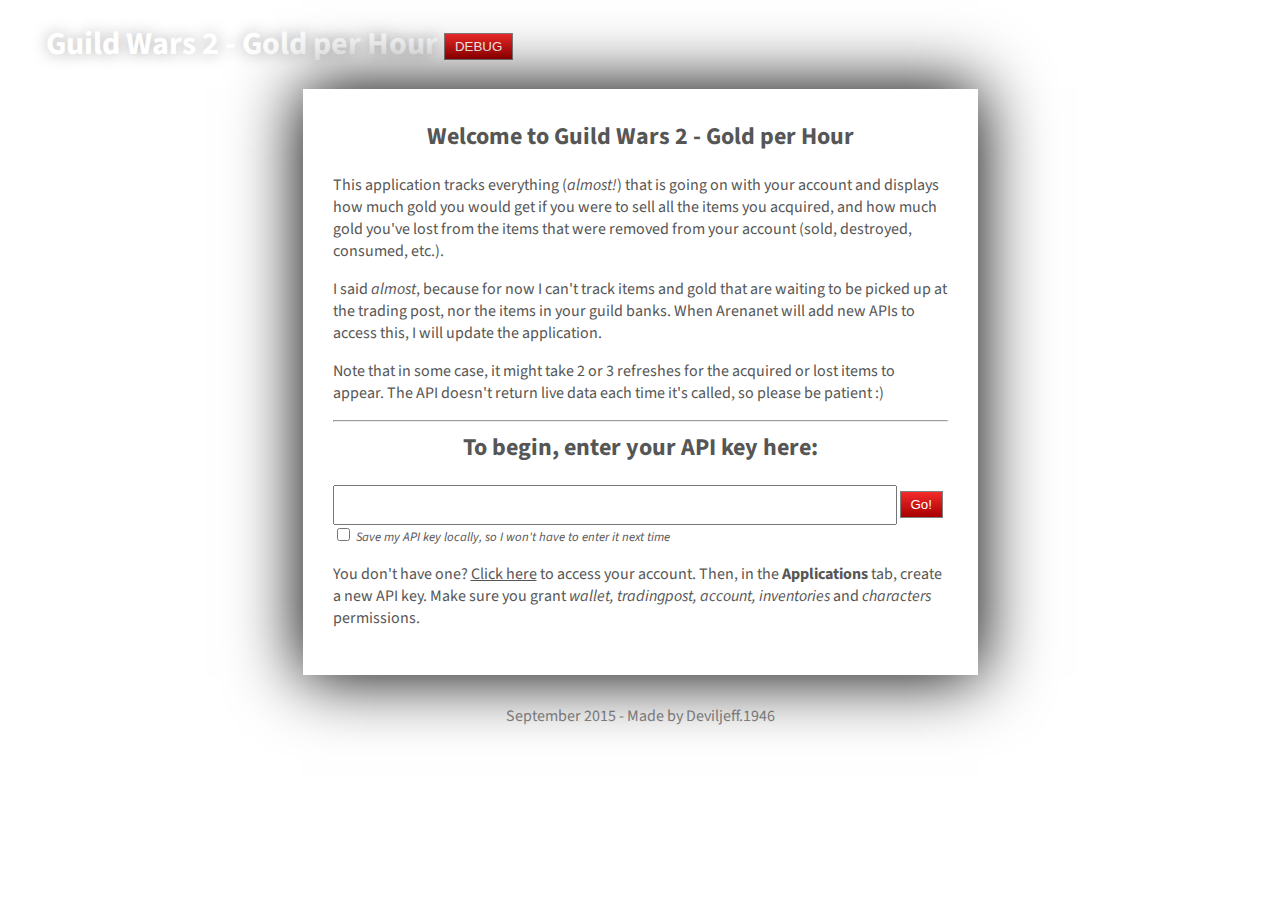
==== index.html @ 3a5a52fe "File cleanup" ====
<!doctype html>
<html class="no-js" lang="">
    <head>
        <meta charset="utf-8">
        <meta http-equiv="x-ua-compatible" content="ie=edge">
        <title>Guild Wars 2 - Gold per Hour</title>
        <meta name="description" content="How much gold you made since you started the application">
        <meta name="viewport" content="width=device-width, initial-scale=1">
        <link rel="shortcut icon" href="favicon.ico">
        <link rel="stylesheet" href="css/normalize.css">
        <link rel="stylesheet" href="css/main.css">
        <link rel="stylesheet" href="css/goldPerHour.css">
        <link rel="stylesheet" href="css/spinner.css">
        <link href='https://fonts.googleapis.com/css?family=Source+Sans+Pro:400,900' rel='stylesheet' type='text/css'>
        <script src="js/vendor/modernizr-2.8.3.min.js"></script>
    </head>
    <body>
        <!--[if lt IE 8]>
            <p class="browserupgrade">You are using an <strong>outdated</strong> browser. Please <a href="http://browsehappy.com/">upgrade your browser</a> to improve your experience.</p>
        <![endif]-->

        <h1>Guild Wars 2 - Gold per Hour <button id="saveCurrentState">DEBUG</button></h1>
        
        <div id="intro">
            <h2>Welcome to Guild Wars 2 - Gold per Hour</h2>
            <p>This application tracks everything (<em>almost!</em>) that is going on with your account and displays how much gold you would get if you were to sell all the items you acquired, and how much gold you've lost from the items that were removed from your account (sold, destroyed, consumed, etc.).</p>
            <p>I said <em>almost</em>, because for now I can't track items and gold that are waiting to be picked up at the trading post, nor the items in your guild banks. When Arenanet will add new APIs to access this, I will update the application.</p>
            <p>Note that in some case, it might take 2 or 3 refreshes for the acquired or lost items to appear. The API doesn't return live data each time it's called, so please be patient :)</p>
            <hr>
            <h2>To begin, enter your API key here:</h2>
            <input type="text" id="apiKey" maxwidth="100" value="">
            <button id="continueIntro">Go!</button>
            <label class="small" for="saveAPIKey"><input type="checkbox" id="saveAPIKey"> Save my API key locally, so I won't have to enter it next time</label>
            
            <p>You don't have one? <a href="https://account.arena.net/login" target="_blank">Click here</a> to access your account. Then, in the <strong>Applications</strong> tab, create a new API key. Make sure you grant <em>wallet, tradingpost, account, inventories</em> and <em>characters</em> permissions.</p>
            <div class="borderTop"></div>
            <div class="borderRight"></div>
            <div class="borderBottom"></div>
            <div class="borderLeft"></div>
        </div>
        
        <div id="menu" style="display:none;">
            <span id="about"><img src="img/about.png" alt="about" title="About">About</span>
            <span class="separator">|</span>
            <span id="settings"><img src="img/settings.png" alt="settings" title="Settings">Settings</span>
            <span class="separator">|</span>
            <span id="countdown"></span>
            <button id="stop">Stop</button>
            <button id="restart">Restart</button>
        </div>
        
        <div id="main">
            <h2>Summary <span id="toggleSummary">(toggle)</span></h2>
            <div id="header">
                <div id="headerLeft">
                    <table id="summary">
                        <tr>
                            <td>Initial gold (<span id="startTime"></span>):</td>
                            <td id="initialGold"></td>
                        </tr>
                        <tr>
                            <td class="bottomBorder">Current gold (<span id="currentTime"></span>):</td>
                            <td id="currentGold" class="price bottomBorder"></td>
                        </tr>
                        <tr>
                            <td>Gold difference: </td>
                            <td id="overallGoldDifference" class="price"></td>
                        </tr>
                        <tr>
                            <td>+ Gains (before fees): </td>
                            <td id="overallGains" class="price"></td>
                        </tr>
                        <tr>
                            <td>- Listing and selling fees (15%): </td>
                            <td id="overallFees" class="price"></td>
                        </tr>
                        <tr>
                            <td class="bottomBorder">- Losses (<em>including</em> fees): </td>
                            <td id="overallLosses" class="price bottomBorder"></td>
                        </tr>
                        <tr>
                            <td class="bottomBorder">Result: </td>
                            <td id="overallResult" class="price bottomBorder"></td>
                        </tr>
                        <tr>
                            <td>Average gold per hour: </td>
                            <td id="overallAverage" class="price"></td>
                        </tr>
                    </table>
                </div>
                <div id="headerRight">
                    <div id="chart"></div>
                </div>
            </div>
            
            <h2>Acquired items <span id="toggleNew">(toggle)</span></h2>
            <div id="newItems">
                <div id="gridNew"></div>
                <div id="spinnerNew" class="spinner">
                    <div class="bounce1"></div>
                    <div class="bounce2"></div>
                    <div class="bounce3"></div>
                </div>
                <p class="none">None so far...</p>
                <div class="results" id="totalNew" style="display: none;"></div>
            </div>
            
            <h2>Lost items <span id="toggleOld">(toggle)</span></h2>
            <div id="oldItems">
                <div id="gridOld"></div>
                <div id="spinnerOld" class="spinner">
                    <div class="bounce1"></div>
                    <div class="bounce2"></div>
                    <div class="bounce3"></div>
                </div>
                <p class="none">None so far...</p>
                <div class="results" id="totalOld" style="display: none;"></div>
            </div>

            <div class="borderTop"></div>
            <div class="borderRight"></div>
            <div class="borderBottom"></div>
            <div class="borderLeft"></div>
        </div>

        <footer>
            September 2015 - Made by Deviljeff.1946
        </footer>

        <div id="aboutPopup">
            <h2>About</h2>
            <p>This application tracks everything (<em>almost!</em>) that is going on with your account and displays how much gold you would get if you were to sell all the items you acquired, and how much gold you've lost from the items that were removed from your account (sold, destroyed, consumed, etc.).</p>
            <p>I said <em>almost</em>, because for now I can't track items and gold that are waiting to be picked up at the trading post, nor the items in your guild banks. When Arenanet will add new APIs to access this, I will update the application.</p>
            <p>Note that in some case, it might take 2 or 3 refreshes for the acquired or lost items to appear. The API doesn't return live data each time it's called, so please be patient :)</p>
            <hr>
            <p>Check out the <strong>Settings</strong> to customize the interface and your preferences. These settings will be saved locally for the next time you use this application!<p>
            <hr>
            <p>I had some free time and I wanted to do something useful for the community. I hope you enjoy it as much as I had doing this project! A special thanks to my friends who helped me test this application. If you find bugs or have any suggestion on how I could improve it, send me an in-game mail at <strong>Deviljeff.1946</strong></p>
        </div>

        <div id="settingsPopup">
            <h2>Settings</h2>
            <label for="toggleDetails"><input type="checkbox" id="toggleDetails"> Show item details</label>
            <hr>
            <strong>Sort by:</strong> <label for="sortByRarity"><input type="radio" value="rarity" name="sortBy" id="sortByRarity"> Rarity</label>
                                      <label for="sortByValue"><input type="radio" value="value" name="sortBy" id="sortByValue"> Descending value</label>
            <hr>
            <strong>For item values, use:</strong> <label for="lowestSeller"><input type="radio" value="lowestSeller" name="valueFrom" id="lowestSeller"> Lowest seller (list items)</label>
                                                   <label for="highestBuyer"><input type="radio" value="highestBuyer" name="valueFrom" id="highestBuyer"> Highest buyer (sell instantly)</label>
            <hr>
            <table id="typesList">
                <thead>
                    <th><input type="checkbox" id="checkAllTypes" checked="checked"></th>
                    <th colspan="7">Show items of these types:</th>
                </thead>
                <tbody>
                    <tr>
                        <td><input type="checkbox" data-type="Armor" id="ArmorItem" class="itemType"></td>
                        <td><label for="ArmorItem">Armor</label></td>
                        <td><input type="checkbox" data-type="Back" id="BackItem" class="itemType"></td>
                        <td><label for="BackItem">Back item</label></td>
                        <td><input type="checkbox" data-type="Bag" id="BagItem" class="itemType"></td>
                        <td><label for="BagItem">Bags</label></td>
                        <td><input type="checkbox" data-type="Consumable" id="ConsumableItem" class="itemType"></td>
                        <td><label for="ConsumableItem">Consumables</label></td>
                    </tr>
                    <tr>
                        <td><input type="checkbox" data-type="Container" id="ContainerItem" class="itemType"></td>
                        <td><label for="ContainerItem">Containers</label></td>
                        <td><input type="checkbox" data-type="CraftingMaterial" id="CraftingMaterialItem" class="itemType"></td>
                        <td><label for="CraftingMaterialItem">Crafting materials</label></td>
                        <td><input type="checkbox" data-type="Gathering" id="GatheringItem" class="itemType"></td>
                        <td><label for="GatheringItem">Gathering tools</label></td>
                        <td><input type="checkbox" data-type="Gizmo" id="GizmoItem" class="itemType"></td>
                        <td><label for="GizmoItem">Gizmos</label></td>
                    </tr>
                    <tr>
                        <td><input type="checkbox" data-type="MiniPet" id="MiniPetItem" class="itemType"></td>
                        <td><label for="MiniPetItem">Miniatures</label></td>
                        <td><input type="checkbox" data-type="Tool" id="ToolItem" class="itemType"></td>
                        <td><label for="ToolItem">Salvage kits</label></td>
                        <td><input type="checkbox" data-type="Trait" id="TraitItem" class="itemType"></td>
                        <td><label for="TraitItem">Trait guides</label></td>
                        <td><input type="checkbox" data-type="Trinket" id="TrinketItem" class="itemType"></td>
                        <td><label for="TrinketItem">Trinkets</label></td>
                    </tr>
                    <tr>
                        <td><input type="checkbox" data-type="Trophy" id="TrophyItem" class="itemType"></td>
                        <td><label for="TrophyItem">Trophies</label></td>
                        <td><input type="checkbox" data-type="UpgradeComponent" id="UpgradeComponentItem" class="itemType"></td>
                        <td><label for="UpgradeComponentItem">Upgrade components</label></td>
                        <td><input type="checkbox" data-type="Weapon" id="WeaponItem" class="itemType"></td>
                        <td><label for="WeaponItem">Weapons</label></td>
                        <td></td>
                        <td></td>
                    </tr>
                </tbody>
            </table>
            <hr>
            <label for="ignoreHidden"><input type="checkbox" id="ignoreHidden"> Ignore the value of discarded item types</label>
        </div>

        <script src="https://ajax.googleapis.com/ajax/libs/jquery/1.11.3/jquery.min.js"></script>
        <script>window.jQuery || document.write('<script src="js/vendor/jquery-1.11.3.min.js"><\/script>')</script>
        <script src="https://code.jquery.com/ui/1.11.4/jquery-ui.min.js"></script>
        <script src="js/vendor/highcharts.js"></script>
        <script src="js/console.js"></script>
        <script src="js/main.js"></script>
    </body>
</html>
---- css/goldPerHour.css ----
/* Basic elements */
a {
    color: #565656;
}

body {
    background-image: url(../img/dark_mosaic.png);
    color: #565656;
    font-family: 'Source Sans Pro', sans-serif;
}

button {
    background: linear-gradient(#F52B2B, #A70000);
    border: 1px solid gray;
    color: white;
    padding: 5px 10px;
    vertical-align: middle;
}

button:hover {
    background: linear-gradient(#FF7E7E, #E80404);
}

footer {
    color: #8A8A8A;
    margin-top: 30px;
    text-align: center;
}

h1 {
    color: white;
    margin-left: 3%;
    text-shadow: 0px 0px 15px #A9A9A9
}

h2 {
    margin-top: 0px;
    text-align: center;
}

h3 {
    margin: 0px;
    text-align: center;
}

/* Borders */
.borderTop {
    background-image: url(../img/border-top.png);
    position: absolute;

    left: 0;
    top: -15px;

    height: 15px;
    width: 100%;
}

.borderRight {
    background-image: url(../img/border-right.png);
    position: absolute;

    right: -18px;
    top: 0;

    height: 100%;
    width: 19px;
}

.borderBottom {
    background-image: url(../img/border-bottom.png);
    position: absolute;

    bottom: -10px;
    left: 0;

    height: 14px;
    width: 100%;
}

.borderLeft {
    background-image: url(../img/border-left.png);
    position: absolute;

    left: -20px;
    top: 0;

    width: 20px;
    height: 100%;
}

/* Intro page */
#intro {
    background: url(../img/grey.png);
    box-shadow: 0px 0px 65px 2px #000000;
    box-sizing: border-box;
    margin: auto;
    padding: 30px;
    position: relative;
    width: 675px;
}

#apiKey {
    font-family: courrier;
    font-size: 14px;
    padding: 10px 5px;
    text-align: center;
    vertical-align: middle;
    width: 550px;
}


/* Main page */
#main {
    background: url(../img/grey.png);
    box-sizing: border-box;
    display: none;
    margin: auto;
    padding: 30px;
    position: relative;
    transition: box-shadow 1s ease-in-out;
    width: 94%;
}

#summary {
    font-size: 1.2em;
    font-weight: bold;
    margin: 15px auto;
    text-align: right;
    transition: color 0.3s linear;
}

#header {
    display: flex;
    flex-wrap: wrap;
    border-bottom: 1px solid #C1C1C1;
    border-top: 1px solid #C1C1C1;
    padding-bottom: 10px;
    padding-top: 10px;
    margin-bottom: 10px;
    margin-top: 10px;
}

#headerLeft, #headerRight {
    display: inline-block;
    flex-grow: 1;
}

.price {
    width: 175px;
}

.bottomBorder {
    border-bottom: 1px solid gray;
}

.positive {
    color: #13A013;
}

.overlayPositive {
    box-shadow: 0px 0px 65px 2px #13A013;
}

.negative {
    color: #D20000;
}

.overlayNegative {
    box-shadow: 0px 0px 65px 2px #D60303;
}

.highcharts-container {
    border: 1px solid gray;
    box-shadow: 0px 0px 10px gray;
    margin: auto;
}

#toggleSummary, #toggleNew, #toggleOld {
    color: #636363;
    font-size: 0.6em;
}

.small {
    font-size: 0.8em;
    font-style: italic;
}

#newItems, #oldItems {
    background-image: url(../img/squairy_light.png);
    border: 1px solid gray;
    box-shadow: 0px 0px 10px -2px black;
    margin-bottom: 1em;
    padding: 15px;
    text-align: center;
}

#gridNew, #gridOld {
    text-align: center;
}

.none {
    text-align: center;
    font-size: 1.2em;
}

.results {
    text-align: right;
    font-weight: bold;
}

#spinnerNew, #spinnerOld {
    display: none;
}


/* Menu */
#menu {
    color: white;
    display: inline-block;
    float: right;
    margin-bottom: 7px;
    margin-right: 3%;
    margin-top: -60px;
    position: relative;
}

#menu button {
    display: inline-block;
    vertical-align: top;
}

#menu #restart {
    display: none;
}

#about, #settings, #toggleNew, #toggleOld, #toggleSummary {
    cursor: pointer;
    text-decoration: underline;
}

.separator {
    margin: 0px 10px;
}

#countdown {
    font-size: 1.5em;
    margin-right: 10px;
}

/* "About" popup */
#aboutPopup {
    background-color: white;
    border: 1px solid black;
    box-shadow: 0px 0px 20px #6F6F6F;
    color: #565656;
    display: none;
    padding: 10px;
    position: absolute;
    width: 700px;
    z-index: 2;
}

/* "Settings" popup */
#settingsPopup {
    background-color: white;
    border: 1px solid black;
    box-shadow: 0px 0px 20px #6F6F6F;
    color: #565656;
    display: none;
    padding: 10px;
    position: absolute;
    width: 700px;
    z-index: 2;
}

#settingsPopup h2 {
    margin-bottom: 0;
}

#settingsPopup hr {
    margin: 0.5em 0;
}

#typesList {
    margin: auto;
    width: 100%;
}

#typesList td, #typesList th {
    border: 1px solid gray;
    padding: 3px 5px;
}

#typesList tbody tr {
    transition: background-color 0.3s linear;
}

#typesList th {
    background: linear-gradient(#F52B2B, #A70000);
    color: white;
}

#typesList {
    background-color: white;
    margin-bottom: 1em;
}

/* Items */
.item {
    display: inline-block;
    line-height: 1em;
    margin: 3px;
    vertical-align: top;
}

.itemName {
    overflow: hidden;
    white-space: nowrap;
}

.item table {
    font-size: 0.7em;
    font-weight: bold;
    width: 100%;
}

.description {
    box-sizing: border-box;
    height: 64px;
    padding: 5px;
    text-align: center;
    width: 205px;
}

.icon {
    background-size: 64px;
    display: inline-block;
    height: 64px;
    position: relative;
    vertical-align: middle;
    width: 64px;
}

.icon::after {
    content: '';
    display: block;
    height: 100%;
    width: 100%;
}

.icon .count {
    color: #FFFFCB;
    position: absolute;
    right: 3px;
    text-shadow: -1px -1px 0 #000, 1px -1px 0 #000, -1px 1px 0 #000, 1px 1px 0 #000;
    top: 1px;
}

.itemValue {
    font-family: courrier;
    text-align: right;
}

/* Item rarities */
.Junk {
    background-color: #CECECE;
    border: 3px solid #6F6F6F;
    box-shadow: 0px 0px 10px #6F6F6F;
}

.Junk .icon::after {
    background-color: rgba(111, 111, 111, 0.15);
}

.Basic {
    background-color: #FFF;
    border: 3px solid #FFF;
    box-shadow: 0px 0px 10px #FFF;
}

.Basic .icon::after {
    background-color: rgba(255, 255, 255, 0.15);
}

.Fine {
    background-color: #A4D6FF;
    border: 3px solid #62A4DA;
    box-shadow: 0px 0px 10px #62A4DA;
}

.Fine .icon::after {
    background-color: rgba(98, 164, 218, 0.15);
}

.Masterwork {
    background-color: #8CD280;
    border: 3px solid #1a9306;
    box-shadow: 0px 0px 10px #1a9306;
}

.Masterwork .icon::after {
    background-color: rgba(26, 147, 6, 0.15);
}

.Rare {
    background-color: #FFF1B2;
    border: 3px solid #fcd00b;
    box-shadow: 0px 0px 10px #fcd00b;
}

.Rare .icon::after {
    background-color: rgba(252, 208, 11, 0.15);
}

.Exotic {
    background-color: #FFCA6D;
    border: 3px solid #ffa405;
    box-shadow: 0px 0px 10px #ffa405;
}

.Exotic .icon::after {
    background-color: rgba(255, 164, 5, 0.15);
}

.Ascended {
    background-color: #FFB3D3;
    border: 3px solid #fb3e8d;
    box-shadow: 0px 0px 10px #fb3e8d;
}

.Ascended .icon::after {
    background-color: rgba(251, 62, 141, 0.15);
}

.Legendary {
    background-color: #B987FF;
    border: 3px solid #4C139D;
    box-shadow: 0px 0px 10px #4C139D;
}

.Legendary .icon::after {
    background-color: rgba(76, 19, 157, 0.15);
}


/* to delete? */
#main p {
    margin: 0px;
}
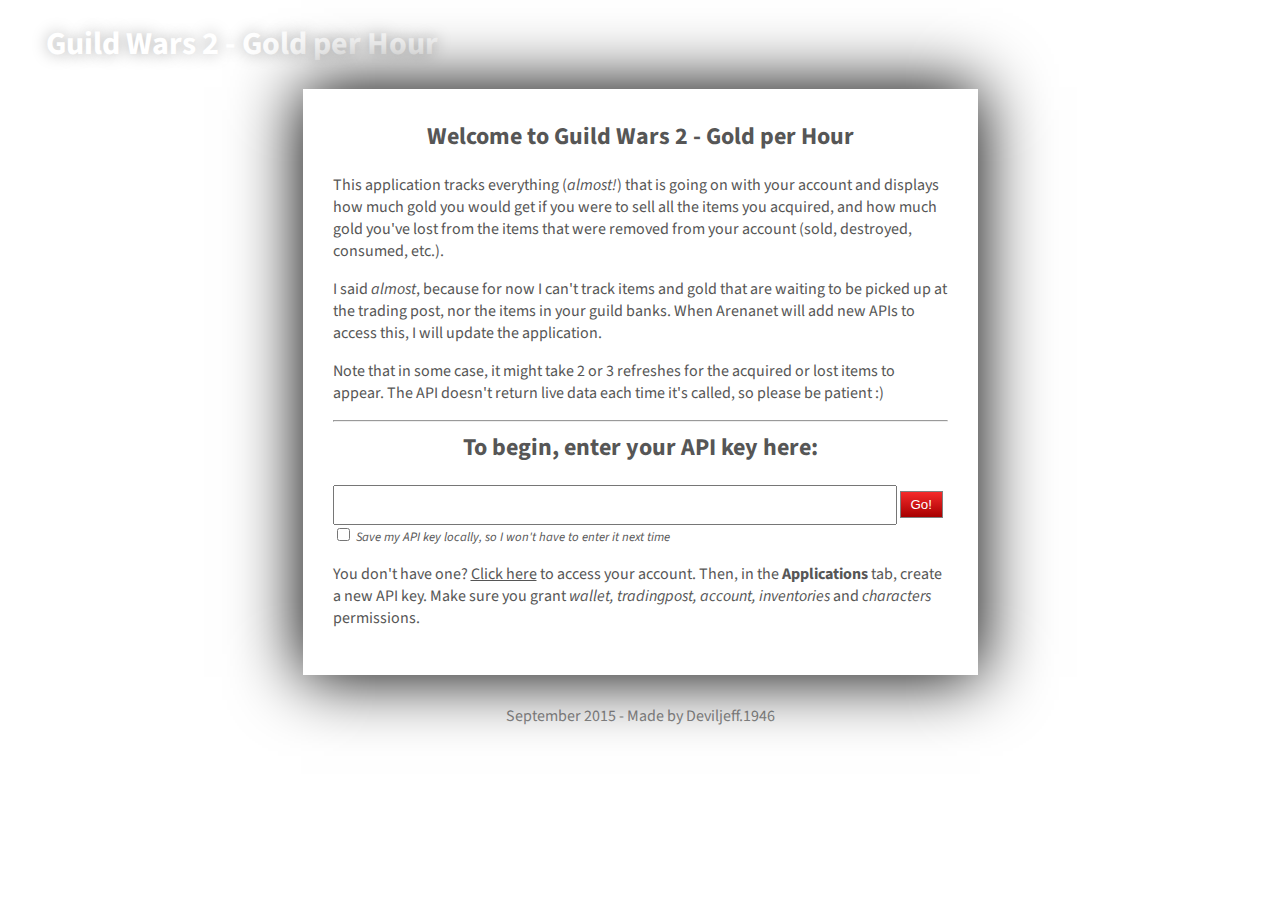
==== commit e010b279: "Finally! should work now" ====
--- a/index.html
+++ b/index.html
@@ -19,8 +19,8 @@
             <p class="browserupgrade">You are using an <strong>outdated</strong> browser. Please <a href="http://browsehappy.com/">upgrade your browser</a> to improve your experience.</p>
         <![endif]-->
 
-        <h1>Guild Wars 2 - Gold per Hour <button id="saveCurrentState">DEBUG</button></h1>
-        
+        <h1>Guild Wars 2 - Gold per Hour</h1>
+
         <div id="intro">
             <h2>Welcome to Guild Wars 2 - Gold per Hour</h2>
             <p>This application tracks everything (<em>almost!</em>) that is going on with your account and displays how much gold you would get if you were to sell all the items you acquired, and how much gold you've lost from the items that were removed from your account (sold, destroyed, consumed, etc.).</p>
@@ -67,7 +67,7 @@
                             <td id="overallGoldDifference" class="price"></td>
                         </tr>
                         <tr>
-                            <td>+ Gains (before fees): </td>
+                            <td>+ Gains from acquired items (before fees): </td>
                             <td id="overallGains" class="price"></td>
                         </tr>
                         <tr>
@@ -75,7 +75,7 @@
                             <td id="overallFees" class="price"></td>
                         </tr>
                         <tr>
-                            <td class="bottomBorder">- Losses (<em>including</em> fees): </td>
+                            <td class="bottomBorder">- Losses from lost items (<em>including</em> fees): </td>
                             <td id="overallLosses" class="price bottomBorder"></td>
                         </tr>
                         <tr>
@@ -125,6 +125,7 @@
 
         <footer>
             September 2015 - Made by Deviljeff.1946
+            <!--<br><button id="saveCurrentState">Debug</button>-->
         </footer>
 
         <div id="aboutPopup">
@@ -141,9 +142,10 @@
         <div id="settingsPopup">
             <h2>Settings</h2>
             <label for="toggleDetails"><input type="checkbox" id="toggleDetails"> Show item details</label>
-            <hr>
-            <strong>Sort by:</strong> <label for="sortByRarity"><input type="radio" value="rarity" name="sortBy" id="sortByRarity"> Rarity</label>
-                                      <label for="sortByValue"><input type="radio" value="value" name="sortBy" id="sortByValue"> Descending value</label>
+            <label for="toggleSound"><input type="checkbox" id="toggleSound"> Play a sound effect when refreshing</label>
+            <hr>
+            <strong>Sort items by:</strong> <label for="sortByRarity"><input type="radio" value="rarity" name="sortBy" id="sortByRarity"> Rarity</label>
+                                            <label for="sortByValue"><input type="radio" value="value" name="sortBy" id="sortByValue"> Descending value</label>
             <hr>
             <strong>For item values, use:</strong> <label for="lowestSeller"><input type="radio" value="lowestSeller" name="valueFrom" id="lowestSeller"> Lowest seller (list items)</label>
                                                    <label for="highestBuyer"><input type="radio" value="highestBuyer" name="valueFrom" id="highestBuyer"> Highest buyer (sell instantly)</label>
@@ -203,7 +205,7 @@
         <script src="https://ajax.googleapis.com/ajax/libs/jquery/1.11.3/jquery.min.js"></script>
         <script>window.jQuery || document.write('<script src="js/vendor/jquery-1.11.3.min.js"><\/script>')</script>
         <script src="https://code.jquery.com/ui/1.11.4/jquery-ui.min.js"></script>
-        <script src="js/vendor/highcharts.js"></script>
+        <script src="js/vendor/highstock.js"></script>
         <script src="js/console.js"></script>
         <script src="js/main.js"></script>
     </body>
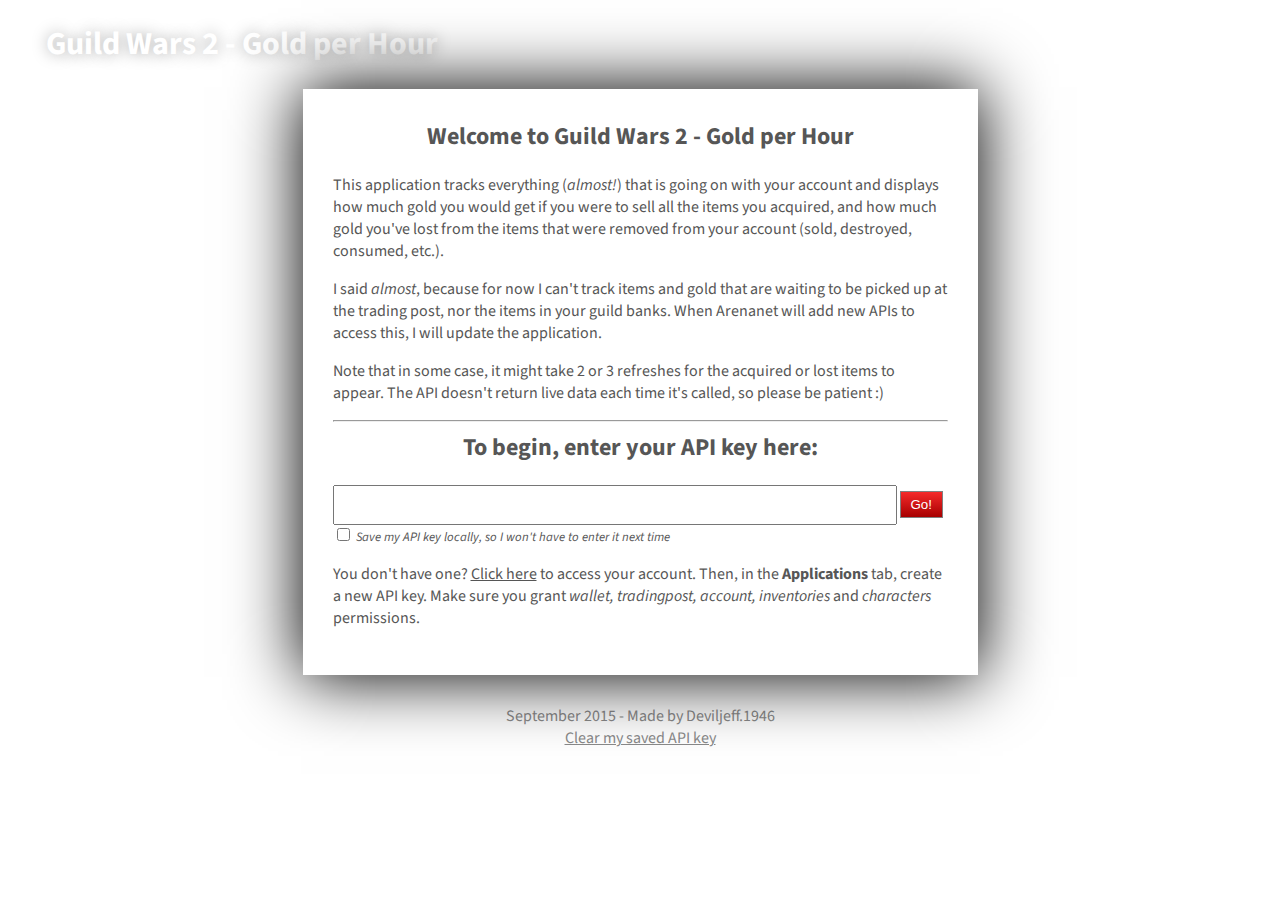
==== commit 8cd17857: "Restore defaults settings and clear API key" ====
--- a/index.html
+++ b/index.html
@@ -125,6 +125,7 @@
 
         <footer>
             September 2015 - Made by Deviljeff.1946
+            <span id="clearAPIKey">Clear my saved API key</span>
             <!--<br><button id="saveCurrentState">Debug</button>-->
         </footer>
 
@@ -141,65 +142,84 @@
 
         <div id="settingsPopup">
             <h2>Settings</h2>
-            <label for="toggleDetails"><input type="checkbox" id="toggleDetails"> Show item details</label>
-            <label for="toggleSound"><input type="checkbox" id="toggleSound"> Play a sound effect when refreshing</label>
-            <hr>
-            <strong>Sort items by:</strong> <label for="sortByRarity"><input type="radio" value="rarity" name="sortBy" id="sortByRarity"> Rarity</label>
-                                            <label for="sortByValue"><input type="radio" value="value" name="sortBy" id="sortByValue"> Descending value</label>
-            <hr>
-            <strong>For item values, use:</strong> <label for="lowestSeller"><input type="radio" value="lowestSeller" name="valueFrom" id="lowestSeller"> Lowest seller (list items)</label>
-                                                   <label for="highestBuyer"><input type="radio" value="highestBuyer" name="valueFrom" id="highestBuyer"> Highest buyer (sell instantly)</label>
-            <hr>
-            <table id="typesList">
-                <thead>
-                    <th><input type="checkbox" id="checkAllTypes" checked="checked"></th>
-                    <th colspan="7">Show items of these types:</th>
-                </thead>
-                <tbody>
-                    <tr>
-                        <td><input type="checkbox" data-type="Armor" id="ArmorItem" class="itemType"></td>
-                        <td><label for="ArmorItem">Armor</label></td>
-                        <td><input type="checkbox" data-type="Back" id="BackItem" class="itemType"></td>
-                        <td><label for="BackItem">Back item</label></td>
-                        <td><input type="checkbox" data-type="Bag" id="BagItem" class="itemType"></td>
-                        <td><label for="BagItem">Bags</label></td>
-                        <td><input type="checkbox" data-type="Consumable" id="ConsumableItem" class="itemType"></td>
-                        <td><label for="ConsumableItem">Consumables</label></td>
-                    </tr>
-                    <tr>
-                        <td><input type="checkbox" data-type="Container" id="ContainerItem" class="itemType"></td>
-                        <td><label for="ContainerItem">Containers</label></td>
-                        <td><input type="checkbox" data-type="CraftingMaterial" id="CraftingMaterialItem" class="itemType"></td>
-                        <td><label for="CraftingMaterialItem">Crafting materials</label></td>
-                        <td><input type="checkbox" data-type="Gathering" id="GatheringItem" class="itemType"></td>
-                        <td><label for="GatheringItem">Gathering tools</label></td>
-                        <td><input type="checkbox" data-type="Gizmo" id="GizmoItem" class="itemType"></td>
-                        <td><label for="GizmoItem">Gizmos</label></td>
-                    </tr>
-                    <tr>
-                        <td><input type="checkbox" data-type="MiniPet" id="MiniPetItem" class="itemType"></td>
-                        <td><label for="MiniPetItem">Miniatures</label></td>
-                        <td><input type="checkbox" data-type="Tool" id="ToolItem" class="itemType"></td>
-                        <td><label for="ToolItem">Salvage kits</label></td>
-                        <td><input type="checkbox" data-type="Trait" id="TraitItem" class="itemType"></td>
-                        <td><label for="TraitItem">Trait guides</label></td>
-                        <td><input type="checkbox" data-type="Trinket" id="TrinketItem" class="itemType"></td>
-                        <td><label for="TrinketItem">Trinkets</label></td>
-                    </tr>
-                    <tr>
-                        <td><input type="checkbox" data-type="Trophy" id="TrophyItem" class="itemType"></td>
-                        <td><label for="TrophyItem">Trophies</label></td>
-                        <td><input type="checkbox" data-type="UpgradeComponent" id="UpgradeComponentItem" class="itemType"></td>
-                        <td><label for="UpgradeComponentItem">Upgrade components</label></td>
-                        <td><input type="checkbox" data-type="Weapon" id="WeaponItem" class="itemType"></td>
-                        <td><label for="WeaponItem">Weapons</label></td>
-                        <td></td>
-                        <td></td>
-                    </tr>
-                </tbody>
+            <table>
+            <tr class="twoCols">
+                <td><label for="toggleDetails"><input type="checkbox" id="toggleDetails"> Show item details</label></td>
+                <td><label for="toggleSound"><input type="checkbox" id="toggleSound"> Play a sound effect when refreshing</label></td>
+            </tr>
+            <tr class="twoCols">
+                <td>
+                    <h3>Sort items by:</h3> 
+                    <label for="sortByRarity"><input type="radio" value="rarity" name="sortBy" id="sortByRarity"> Rarity</label><br>
+                    <label for="sortByValue"><input type="radio" value="value" name="sortBy" id="sortByValue"> Descending value</label>
+                </td>
+                <td>
+                    <h3>For item values, use:</h3>
+                    <label for="lowestSeller"><input type="radio" value="lowestSeller" name="valueFrom" id="lowestSeller"> Lowest seller (list items)</label><br>
+                    <label for="highestBuyer"><input type="radio" value="highestBuyer" name="valueFrom" id="highestBuyer"> Highest buyer (sell instantly)</label>
+                </td>
+            </tr>
+            <tr>
+                <td colspan="2">
+                    <table id="typesList">
+                    <thead>
+                        <th><input type="checkbox" id="checkAllTypes" checked="checked"></th>
+                        <th colspan="7">Show items of these types:</th>
+                    </thead>
+                    <tbody>
+                        <tr>
+                            <td><input type="checkbox" data-type="Armor" id="ArmorItem" class="itemType"></td>
+                            <td><label for="ArmorItem">Armor</label></td>
+                            <td><input type="checkbox" data-type="Back" id="BackItem" class="itemType"></td>
+                            <td><label for="BackItem">Back item</label></td>
+                            <td><input type="checkbox" data-type="Bag" id="BagItem" class="itemType"></td>
+                            <td><label for="BagItem">Bags</label></td>
+                            <td><input type="checkbox" data-type="Consumable" id="ConsumableItem" class="itemType"></td>
+                            <td><label for="ConsumableItem">Consumables</label></td>
+                        </tr>
+                        <tr>
+                            <td><input type="checkbox" data-type="Container" id="ContainerItem" class="itemType"></td>
+                            <td><label for="ContainerItem">Containers</label></td>
+                            <td><input type="checkbox" data-type="CraftingMaterial" id="CraftingMaterialItem" class="itemType"></td>
+                            <td><label for="CraftingMaterialItem">Crafting materials</label></td>
+                            <td><input type="checkbox" data-type="Gathering" id="GatheringItem" class="itemType"></td>
+                            <td><label for="GatheringItem">Gathering tools</label></td>
+                            <td><input type="checkbox" data-type="Gizmo" id="GizmoItem" class="itemType"></td>
+                            <td><label for="GizmoItem">Gizmos</label></td>
+                        </tr>
+                        <tr>
+                            <td><input type="checkbox" data-type="MiniPet" id="MiniPetItem" class="itemType"></td>
+                            <td><label for="MiniPetItem">Miniatures</label></td>
+                            <td><input type="checkbox" data-type="Tool" id="ToolItem" class="itemType"></td>
+                            <td><label for="ToolItem">Salvage kits</label></td>
+                            <td><input type="checkbox" data-type="Trait" id="TraitItem" class="itemType"></td>
+                            <td><label for="TraitItem">Trait guides</label></td>
+                            <td><input type="checkbox" data-type="Trinket" id="TrinketItem" class="itemType"></td>
+                            <td><label for="TrinketItem">Trinkets</label></td>
+                        </tr>
+                        <tr>
+                            <td><input type="checkbox" data-type="Trophy" id="TrophyItem" class="itemType"></td>
+                            <td><label for="TrophyItem">Trophies</label></td>
+                            <td><input type="checkbox" data-type="UpgradeComponent" id="UpgradeComponentItem" class="itemType"></td>
+                            <td><label for="UpgradeComponentItem">Upgrade components</label></td>
+                            <td><input type="checkbox" data-type="Weapon" id="WeaponItem" class="itemType"></td>
+                            <td><label for="WeaponItem">Weapons</label></td>
+                            <td></td>
+                            <td></td>
+                        </tr>
+                    </tbody>
+                </table>
+                </td>
+            </tr>
+            <tr>
+                <td colspan="2">
+                    <label for="ignoreHidden"><input type="checkbox" id="ignoreHidden"> Ignore the value of discarded item types</label>
+                </td>
+            </tr>
             </table>
-            <hr>
-            <label for="ignoreHidden"><input type="checkbox" id="ignoreHidden"> Ignore the value of discarded item types</label>
+            
+            <hr>
+            <button id="restoreDefaults">Restore defaults</button>
         </div>
 
         <script src="https://ajax.googleapis.com/ajax/libs/jquery/1.11.3/jquery.min.js"></script>
--- a/css/goldPerHour.css
+++ b/css/goldPerHour.css
@@ -30,7 +30,7 @@
 h1 {
     color: white;
     margin-left: 3%;
-    text-shadow: 0px 0px 15px #A9A9A9
+    text-shadow: 0px 0px 15px #A9A9A9;
 }
 
 h2 {
@@ -40,7 +40,10 @@
 
 h3 {
     margin: 0px;
-    text-align: center;
+}
+
+label {
+    margin-right: 10px;
 }
 
 /* Borders */
@@ -110,6 +113,27 @@
 
 
 /* Main page */
+.goldIcon, .silverIcon, .copperIcon {
+    height: 15px;
+    width: 15px;
+    background-repeat: no-repeat;
+    display: inline-block;
+    vertical-align: middle;
+    margin-top: 1px;
+}
+
+.goldIcon {
+    background-image: url(../img/Gold_coin.png);
+}
+
+.silverIcon {
+    background-image: url(../img/Silver_coin.png);
+}
+
+.copperIcon {
+    background-image: url(../img/Copper_coin.png);
+}
+
 #main {
     background: url(../img/grey.png);
     box-sizing: border-box;
@@ -273,12 +297,20 @@
     z-index: 2;
 }
 
-#settingsPopup h2 {
-    margin-bottom: 0;
+#settingsPopup table {
+    width: 100%;
+}
+
+#settingsPopup label {
+    cursor: pointer;
 }
 
 #settingsPopup hr {
     margin: 0.5em 0;
+}
+
+.twoCols td {
+    width: 50%;
 }
 
 #typesList {
@@ -302,7 +334,12 @@
 
 #typesList {
     background-color: white;
-    margin-bottom: 1em;
+    margin: 8px 0;
+}
+
+#restoreDefaults {
+    display: block;
+    margin: auto;
 }
 
 /* Items */
@@ -442,6 +479,12 @@
     background-color: rgba(76, 19, 157, 0.15);
 }
 
+/* footer */
+#clearAPIKey {
+    display: block;
+    text-decoration: underline;
+    cursor: pointer;
+}
 
 /* to delete? */
 #main p {
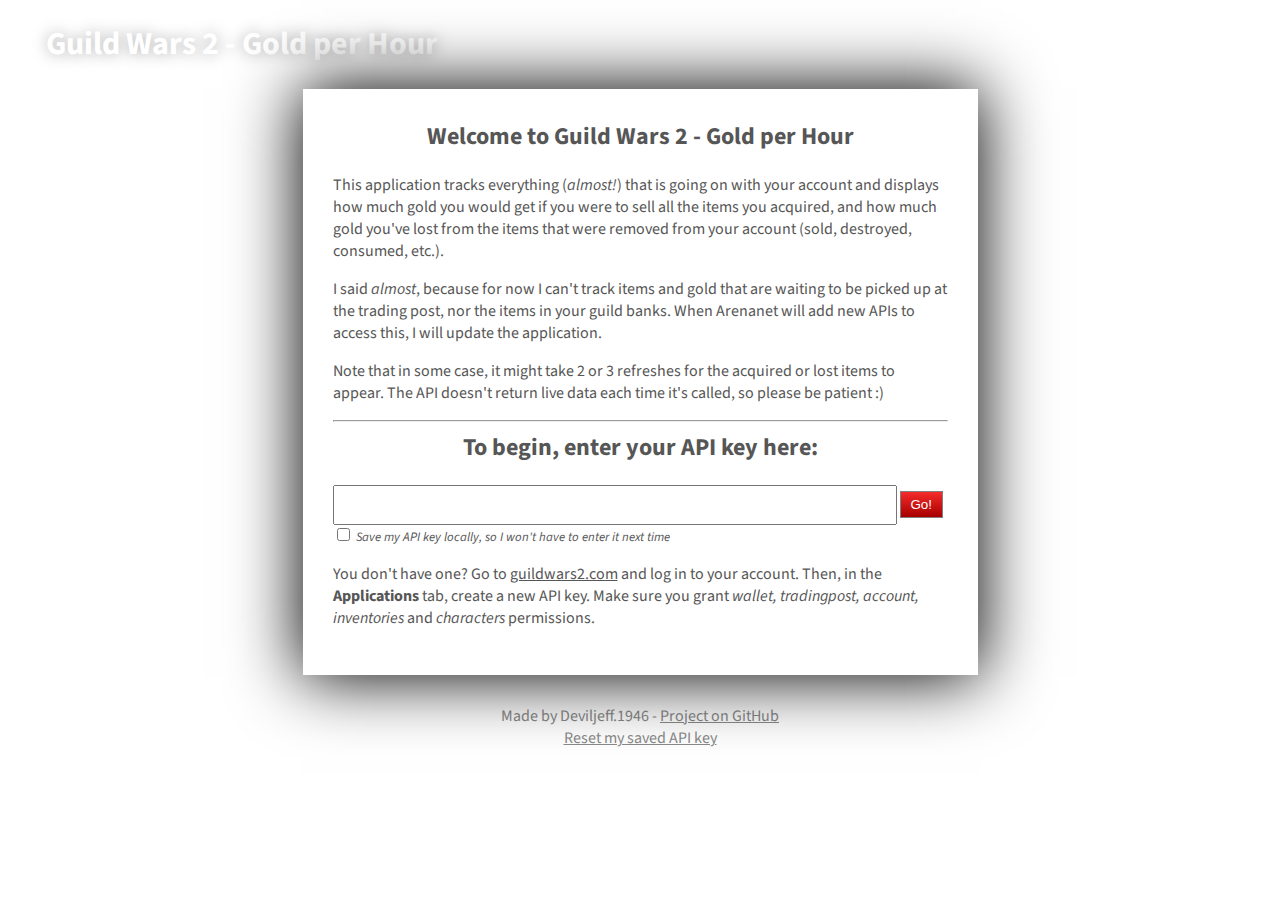
==== commit 3503d48e: "Changed the link to your account" ====
--- a/index.html
+++ b/index.html
@@ -30,9 +30,10 @@
             <h2>To begin, enter your API key here:</h2>
             <input type="text" id="apiKey" maxwidth="100" value="">
             <button id="continueIntro">Go!</button>
+            <br>
             <label class="small" for="saveAPIKey"><input type="checkbox" id="saveAPIKey"> Save my API key locally, so I won't have to enter it next time</label>
             
-            <p>You don't have one? <a href="https://account.arena.net/login" target="_blank">Click here</a> to access your account. Then, in the <strong>Applications</strong> tab, create a new API key. Make sure you grant <em>wallet, tradingpost, account, inventories</em> and <em>characters</em> permissions.</p>
+            <p>You don't have one? Go to <a href="https://www.guildwars2.com/" target="_blank">guildwars2.com</a> and log in to your account. Then, in the <strong>Applications</strong> tab, create a new API key. Make sure you grant <em>wallet, tradingpost, account, inventories</em> and <em>characters</em> permissions.</p>
             <div class="borderTop"></div>
             <div class="borderRight"></div>
             <div class="borderBottom"></div>
@@ -123,11 +124,16 @@
             <div class="borderLeft"></div>
         </div>
 
+        <div id="error"></div>
+
         <footer>
-            September 2015 - Made by Deviljeff.1946
-            <span id="clearAPIKey">Clear my saved API key</span>
+            Made by Deviljeff.1946 - <a href="https://github.com/jfnaud/Guild-Wars-2-Gold-per-hour" target="_blank" title="Project on GitHub">Project on GitHub</a>
+            <br>
+            <span class="clearAPIKey">Reset my saved API key</span>
             <!--<br><button id="saveCurrentState">Debug</button>-->
         </footer>
+
+        <div id="popupOverlay"></div>
 
         <div id="aboutPopup">
             <h2>About</h2>
@@ -137,7 +143,7 @@
             <hr>
             <p>Check out the <strong>Settings</strong> to customize the interface and your preferences. These settings will be saved locally for the next time you use this application!<p>
             <hr>
-            <p>I had some free time and I wanted to do something useful for the community. I hope you enjoy it as much as I had doing this project! A special thanks to my friends who helped me test this application. If you find bugs or have any suggestion on how I could improve it, send me an in-game mail at <strong>Deviljeff.1946</strong></p>
+            <p>I had some free time and I wanted to do something useful for the community. I hope you enjoy it as much as I had doing this project! A special thanks to my friends who helped me test this application. If you find bugs or have any suggestion on how I could improve it, send me an in-game mail at <strong>Deviljeff.1946</strong> or a private message on <a href="https://www.reddit.com/message/compose/?to=Deviljeff" target="_blank" title="Send a private message on reddit">Reddit</a>.</p>
         </div>
 
         <div id="settingsPopup">
@@ -174,22 +180,24 @@
                             <td><label for="BackItem">Back item</label></td>
                             <td><input type="checkbox" data-type="Bag" id="BagItem" class="itemType"></td>
                             <td><label for="BagItem">Bags</label></td>
+                        </tr>
+                        <tr>
                             <td><input type="checkbox" data-type="Consumable" id="ConsumableItem" class="itemType"></td>
                             <td><label for="ConsumableItem">Consumables</label></td>
-                        </tr>
-                        <tr>
                             <td><input type="checkbox" data-type="Container" id="ContainerItem" class="itemType"></td>
                             <td><label for="ContainerItem">Containers</label></td>
                             <td><input type="checkbox" data-type="CraftingMaterial" id="CraftingMaterialItem" class="itemType"></td>
                             <td><label for="CraftingMaterialItem">Crafting materials</label></td>
+                        </tr>
+                        <tr>
                             <td><input type="checkbox" data-type="Gathering" id="GatheringItem" class="itemType"></td>
                             <td><label for="GatheringItem">Gathering tools</label></td>
                             <td><input type="checkbox" data-type="Gizmo" id="GizmoItem" class="itemType"></td>
                             <td><label for="GizmoItem">Gizmos</label></td>
-                        </tr>
-                        <tr>
                             <td><input type="checkbox" data-type="MiniPet" id="MiniPetItem" class="itemType"></td>
                             <td><label for="MiniPetItem">Miniatures</label></td>
+                        </tr>
+                        <tr>
                             <td><input type="checkbox" data-type="Tool" id="ToolItem" class="itemType"></td>
                             <td><label for="ToolItem">Salvage kits</label></td>
                             <td><input type="checkbox" data-type="Trait" id="TraitItem" class="itemType"></td>
@@ -204,8 +212,6 @@
                             <td><label for="UpgradeComponentItem">Upgrade components</label></td>
                             <td><input type="checkbox" data-type="Weapon" id="WeaponItem" class="itemType"></td>
                             <td><label for="WeaponItem">Weapons</label></td>
-                            <td></td>
-                            <td></td>
                         </tr>
                     </tbody>
                 </table>
@@ -213,13 +219,16 @@
             </tr>
             <tr>
                 <td colspan="2">
-                    <label for="ignoreHidden"><input type="checkbox" id="ignoreHidden"> Ignore the value of discarded item types</label>
+                    <label for="ignoreHidden"><input type="checkbox" id="ignoreHidden"> Ignore the value of hidden items</label>
                 </td>
             </tr>
             </table>
             
             <hr>
-            <button id="restoreDefaults">Restore defaults</button>
+            <div id="settingsButtons">
+                <button id="restoreDefaults">Restore default settings</button>
+                <button class="clearAPIKey">Reset my saved API key</button>
+            </div>
         </div>
 
         <script src="https://ajax.googleapis.com/ajax/libs/jquery/1.11.3/jquery.min.js"></script>
--- a/css/goldPerHour.css
+++ b/css/goldPerHour.css
@@ -7,6 +7,7 @@
     background-image: url(../img/dark_mosaic.png);
     color: #565656;
     font-family: 'Source Sans Pro', sans-serif;
+    padding-bottom: 25px;
 }
 
 button {
@@ -25,6 +26,10 @@
     color: #8A8A8A;
     margin-top: 30px;
     text-align: center;
+}
+
+footer a {
+    color: #8A8A8A;
 }
 
 h1 {
@@ -169,6 +174,12 @@
     flex-grow: 1;
 }
 
+#headerRight {
+    margin:auto;
+    max-width: 750px;
+    width: 100%;
+}
+
 .price {
     width: 175px;
 }
@@ -225,11 +236,13 @@
 .none {
     text-align: center;
     font-size: 1.2em;
+    margin: 0;
 }
 
 .results {
+    font-weight: bold;
+    margin-top: 10px;
     text-align: right;
-    font-weight: bold;
 }
 
 #spinnerNew, #spinnerOld {
@@ -246,6 +259,7 @@
     margin-right: 3%;
     margin-top: -60px;
     position: relative;
+    z-index: 3;
 }
 
 #menu button {
@@ -276,12 +290,14 @@
     background-color: white;
     border: 1px solid black;
     box-shadow: 0px 0px 20px #6F6F6F;
+    box-sizing: border-box;
     color: #565656;
     display: none;
-    padding: 10px;
-    position: absolute;
-    width: 700px;
-    z-index: 2;
+    padding: 25px;
+    position: absolute;
+    max-width: 800px;
+    width: 100%;
+    z-index: 3;
 }
 
 /* "Settings" popup */
@@ -289,11 +305,24 @@
     background-color: white;
     border: 1px solid black;
     box-shadow: 0px 0px 20px #6F6F6F;
+    box-sizing: border-box;
     color: #565656;
     display: none;
-    padding: 10px;
-    position: absolute;
-    width: 700px;
+    padding: 25px;
+    position: absolute;
+    max-width: 800px;
+    width: 100%;
+    z-index: 3;
+}
+
+#popupOverlay {
+    background-color: rgba(0,0,0,0.2);
+    display: none;
+    height: 100%;
+    left: 0;
+    position: fixed;
+    top: 0;
+    width: 100%;
     z-index: 2;
 }
 
@@ -337,9 +366,8 @@
     margin: 8px 0;
 }
 
-#restoreDefaults {
-    display: block;
-    margin: auto;
+#settingsButtons {
+    text-align: center;
 }
 
 /* Items */
@@ -356,7 +384,7 @@
 }
 
 .item table {
-    font-size: 0.7em;
+    font-size: 0.75em;
     font-weight: bold;
     width: 100%;
 }
@@ -480,13 +508,53 @@
 }
 
 /* footer */
-#clearAPIKey {
-    display: block;
+span.clearAPIKey {
     text-decoration: underline;
     cursor: pointer;
 }
 
-/* to delete? */
-#main p {
-    margin: 0px;
-}+
+/* error page */
+#error {
+    background: url(../img/grey.png);
+    box-shadow: 0px 0px 65px 2px #000000;
+    box-sizing: border-box;
+    display: none;
+    margin: auto;
+    padding: 30px;
+    position: relative;
+    width: 675px;
+}
+
+#error button {
+    display: block;
+    margin: auto;
+}
+
+/* Responsive */
+@media (max-width: 970px) {
+    h1 {
+        white-space: nowrap;
+    }
+
+    #intro {
+        width: 75%;
+    }
+
+    #apiKey {
+        width: 75%;
+    }
+
+    #menu {
+        display: block;
+        float: none;
+        margin-bottom: 15px;
+        margin-left: 3%;
+        margin-top: -20px;
+        white-space: nowrap;
+    }
+
+    #aboutPopup, #settingsPopup {
+        max-width: 650px;
+    }
+}
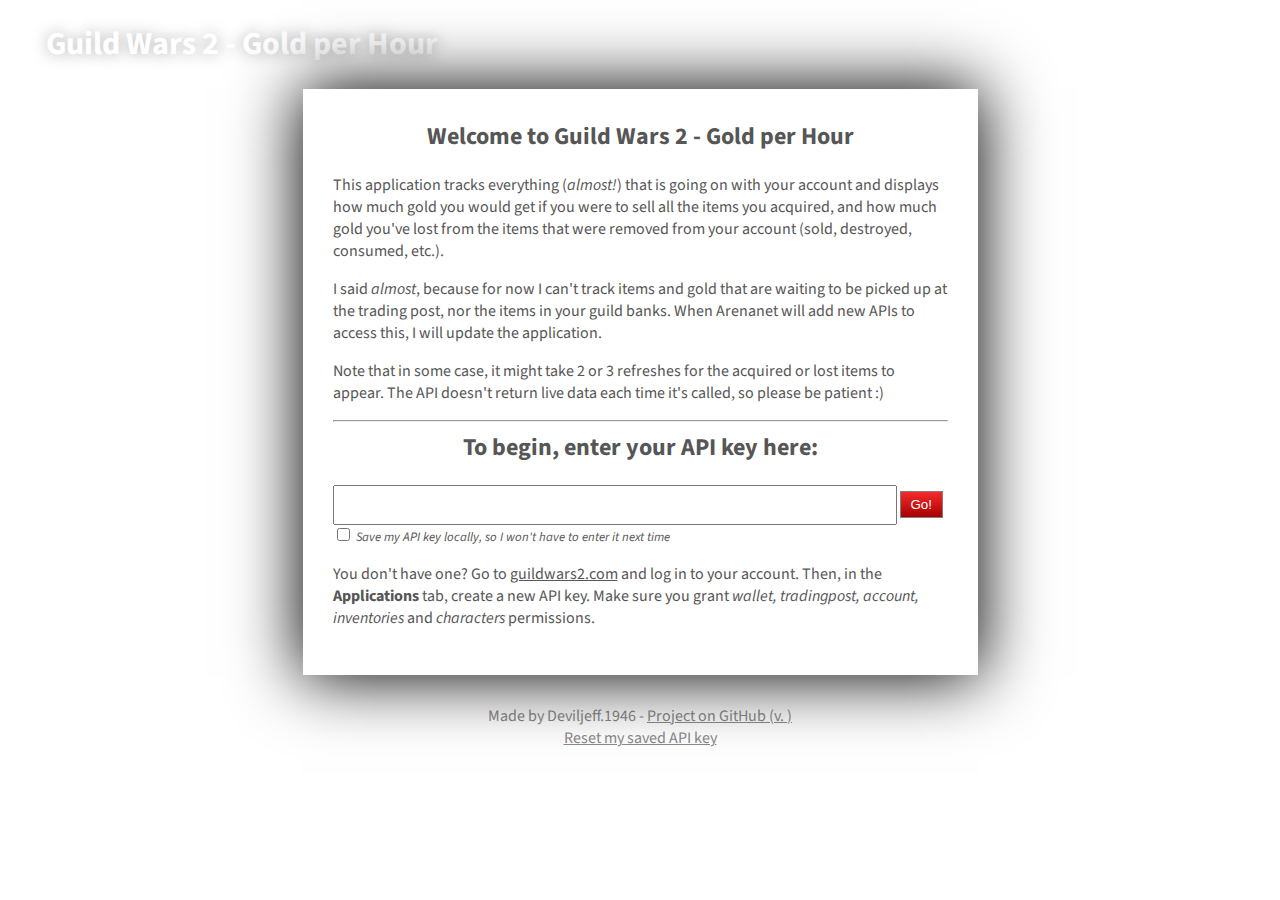
==== commit 96f7e0f7: "Merge branch 'master' into gh-pages" ====
--- a/index.html
+++ b/index.html
@@ -47,11 +47,12 @@
             <span class="separator">|</span>
             <span id="countdown"></span>
             <button id="stop">Stop</button>
-            <button id="restart">Restart</button>
+            <button id="resume">Resume</button>
+            <button id="startOver">Start over</button>
         </div>
         
         <div id="main">
-            <h2>Summary <span id="toggleSummary">(toggle)</span></h2>
+            <h2>Summary <span class="toggle" id="toggleSummary">(toggle)</span></h2>
             <div id="header">
                 <div id="headerLeft">
                     <table id="summary">
@@ -94,7 +95,7 @@
                 </div>
             </div>
             
-            <h2>Acquired items <span id="toggleNew">(toggle)</span></h2>
+            <h2>Acquired items <span class="toggle" id="toggleNew">(toggle)</span></h2>
             <div id="newItems">
                 <div id="gridNew"></div>
                 <div id="spinnerNew" class="spinner">
@@ -106,7 +107,7 @@
                 <div class="results" id="totalNew" style="display: none;"></div>
             </div>
             
-            <h2>Lost items <span id="toggleOld">(toggle)</span></h2>
+            <h2>Lost items <span class="toggle" id="toggleOld">(toggle)</span></h2>
             <div id="oldItems">
                 <div id="gridOld"></div>
                 <div id="spinnerOld" class="spinner">
@@ -118,16 +119,20 @@
                 <div class="results" id="totalOld" style="display: none;"></div>
             </div>
 
+            <h2>Other currencies <span class="toggle" id="toggleCurrencies">(toggle)</span></h2>
+            <div id="currencies"></div>
+
             <div class="borderTop"></div>
             <div class="borderRight"></div>
             <div class="borderBottom"></div>
             <div class="borderLeft"></div>
         </div>
 
-        <div id="error"></div>
+        <div id="newVersion"></div>
+        <div id="warning"></div>
 
         <footer>
-            Made by Deviljeff.1946 - <a href="https://github.com/jfnaud/Guild-Wars-2-Gold-per-hour" target="_blank" title="Project on GitHub">Project on GitHub</a>
+            Made by Deviljeff.1946 - <a href="https://github.com/jfnaud/Guild-Wars-2-Gold-per-hour" target="_blank" title="Project on GitHub">Project on GitHub (v. <span id="currentVersion"></span>)</a>
             <br>
             <span class="clearAPIKey">Reset my saved API key</span>
             <!--<br><button id="saveCurrentState">Debug</button>-->
--- a/css/goldPerHour.css
+++ b/css/goldPerHour.css
@@ -180,6 +180,53 @@
     width: 100%;
 }
 
+#currencies {
+    margin-bottom: 15px;
+    margin-top: 20px;
+    text-align: center;
+}
+
+.currency {
+    display: inline-block;
+    width: 340px;
+    font-weight: bold;
+    font-size: 0.9em;
+    margin: 4px;
+    border: 1px solid gray;
+    padding: 3px 8px;
+    background-color: white;
+    box-shadow: 0px 0px 5px gray;
+    text-align: left;
+}
+
+.currencyValue {
+    width: 100%;
+    text-align: center;
+    font-size: 0.9em;
+    margin-top: 5px;
+}
+
+.currencyValue td, .currencyValue th {
+    width: 33%;
+    border: 1px solid gray;
+    padding: 1px 4px;
+}
+
+.currencyValue th {
+    background-color: #C5C5C5;
+    background: linear-gradient(#FFFFFF, #C5C5C5);
+}
+
+.currencyPositive {
+    background-color: #D4FFD4;
+    box-shadow: 0px 0px 5px green;
+}
+
+.currencyNegative {
+    background-color: #FFDFDF;
+    box-shadow: 0px 0px 5px red;
+}
+
 .price {
     width: 175px;
 }
@@ -210,7 +257,7 @@
     margin: auto;
 }
 
-#toggleSummary, #toggleNew, #toggleOld {
+.toggle {
     color: #636363;
     font-size: 0.6em;
 }
@@ -267,11 +314,11 @@
     vertical-align: top;
 }
 
-#menu #restart {
+#menu #startOver, #menu #resume {
     display: none;
 }
 
-#about, #settings, #toggleNew, #toggleOld, #toggleSummary {
+#about, #settings, .toggle {
     cursor: pointer;
     text-decoration: underline;
 }
@@ -417,7 +464,7 @@
     color: #FFFFCB;
     position: absolute;
     right: 3px;
-    text-shadow: -1px -1px 0 #000, 1px -1px 0 #000, -1px 1px 0 #000, 1px 1px 0 #000;
+    text-shadow: 2px 2px 1px #000, 2px -2px 1px #000, -2px 2px 1px #000, -2px -2px 1px #000;
     top: 1px;
 }
 
@@ -513,22 +560,21 @@
     cursor: pointer;
 }
 
-
-/* error page */
-#error {
-    background: url(../img/grey.png);
-    box-shadow: 0px 0px 65px 2px #000000;
-    box-sizing: border-box;
+/* Notifications */
+#newVersion, #warning {
+    background-color: #FDF6B3;
+    border: 1px solid #4C4C4C;
+    box-shadow: 0px 0px 25px #D6A212;
     display: none;
-    margin: auto;
-    padding: 30px;
-    position: relative;
-    width: 675px;
-}
-
-#error button {
-    display: block;
-    margin: auto;
+    padding: 20px;
+    position: fixed;
+    z-index: 10;
+}
+
+.close {
+    cursor: pointer;
+    margin-left: 20px;
+    text-decoration: underline;
 }
 
 /* Responsive */
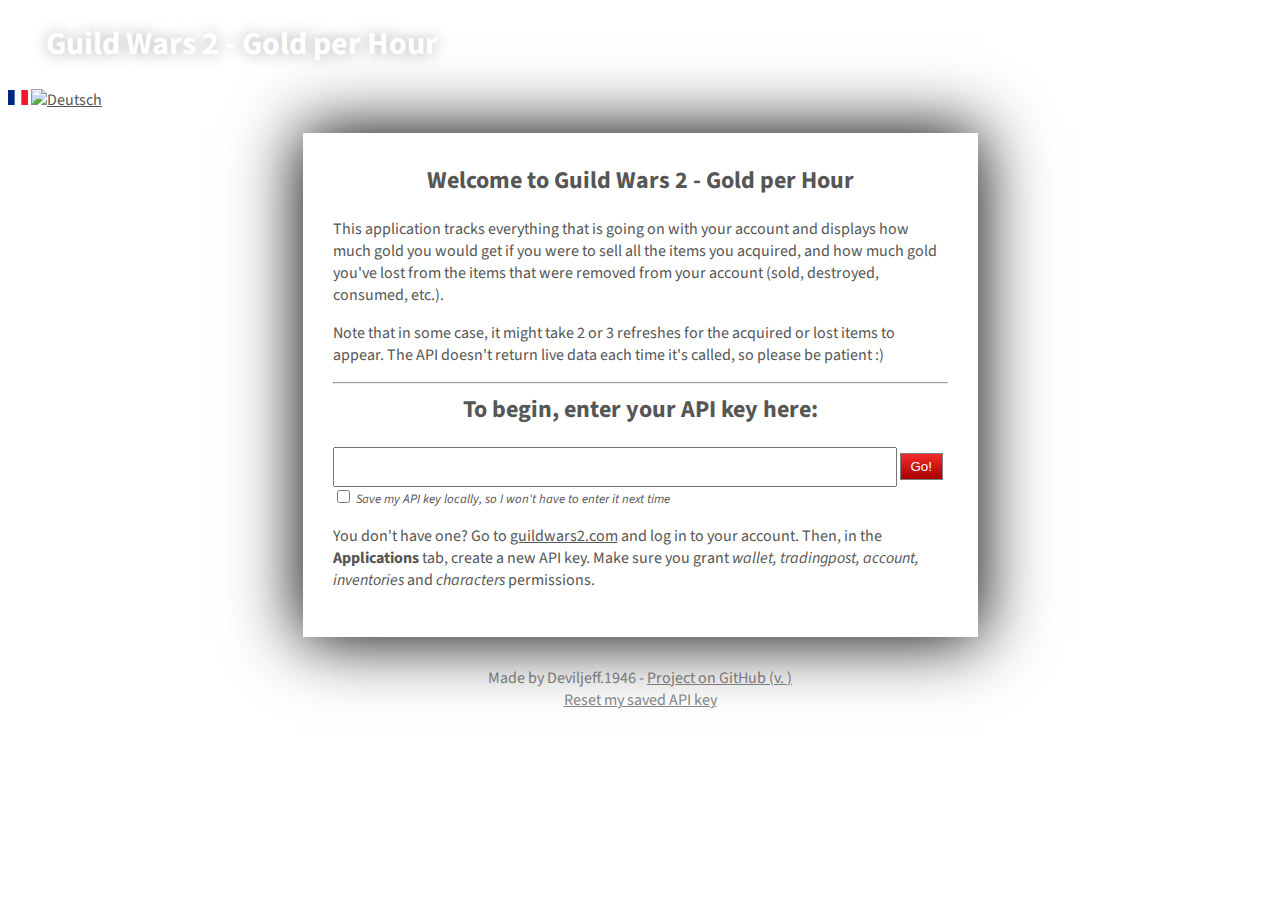
==== commit 0a95736a: "Version 1.10" ====
--- a/index.html
+++ b/index.html
@@ -12,6 +12,7 @@
         <link rel="stylesheet" href="css/goldPerHour.css">
         <link rel="stylesheet" href="css/spinner.css">
         <link href='https://fonts.googleapis.com/css?family=Source+Sans+Pro:400,900' rel='stylesheet' type='text/css'>
+        <script src="js/vendor/fix-timer.min.js"></script>
         <script src="js/vendor/modernizr-2.8.3.min.js"></script>
     </head>
     <body>
@@ -21,10 +22,15 @@
 
         <h1>Guild Wars 2 - Gold per Hour</h1>
 
+        <div class="language">
+            <a href="index-fr.html"><img src="img/fr.svg" alt="Français" title="Français" width="20px"></a>
+            <a href="index-de.html"><img src="img/de.svg" alt="Deutsch" title="Deutsch" width="20px"></a>
+        </div>
+        </br>
+
         <div id="intro">
             <h2>Welcome to Guild Wars 2 - Gold per Hour</h2>
-            <p>This application tracks everything (<em>almost!</em>) that is going on with your account and displays how much gold you would get if you were to sell all the items you acquired, and how much gold you've lost from the items that were removed from your account (sold, destroyed, consumed, etc.).</p>
-            <p>I said <em>almost</em>, because for now I can't track items and gold that are waiting to be picked up at the trading post, nor the items in your guild banks. When Arenanet will add new APIs to access this, I will update the application.</p>
+            <p>This application tracks everything that is going on with your account and displays how much gold you would get if you were to sell all the items you acquired, and how much gold you've lost from the items that were removed from your account (sold, destroyed, consumed, etc.).</p>
             <p>Note that in some case, it might take 2 or 3 refreshes for the acquired or lost items to appear. The API doesn't return live data each time it's called, so please be patient :)</p>
             <hr>
             <h2>To begin, enter your API key here:</h2>
@@ -120,7 +126,10 @@
             </div>
 
             <h2>Other currencies <span class="toggle" id="toggleCurrencies">(toggle)</span></h2>
-            <div id="currencies"></div>
+            <div id="otherCurrencies">
+                <div id="currencies"></div>
+                <div id="currenciesGraph"></div>
+            </div>
 
             <div class="borderTop"></div>
             <div class="borderRight"></div>
@@ -142,8 +151,7 @@
 
         <div id="aboutPopup">
             <h2>About</h2>
-            <p>This application tracks everything (<em>almost!</em>) that is going on with your account and displays how much gold you would get if you were to sell all the items you acquired, and how much gold you've lost from the items that were removed from your account (sold, destroyed, consumed, etc.).</p>
-            <p>I said <em>almost</em>, because for now I can't track items and gold that are waiting to be picked up at the trading post, nor the items in your guild banks. When Arenanet will add new APIs to access this, I will update the application.</p>
+            <p>This application tracks everything that is going on with your account and displays how much gold you would get if you were to sell all the items you acquired, and how much gold you've lost from the items that were removed from your account (sold, destroyed, consumed, etc.).</p>
             <p>Note that in some case, it might take 2 or 3 refreshes for the acquired or lost items to appear. The API doesn't return live data each time it's called, so please be patient :)</p>
             <hr>
             <p>Check out the <strong>Settings</strong> to customize the interface and your preferences. These settings will be saved locally for the next time you use this application!<p>
@@ -154,11 +162,11 @@
         <div id="settingsPopup">
             <h2>Settings</h2>
             <table>
-            <tr class="twoCols">
+            <tr class="threeCols">
                 <td><label for="toggleDetails"><input type="checkbox" id="toggleDetails"> Show item details</label></td>
-                <td><label for="toggleSound"><input type="checkbox" id="toggleSound"> Play a sound effect when refreshing</label></td>
-            </tr>
-            <tr class="twoCols">
+                <td colspan="2"><label for="toggleSound"><input type="checkbox" id="toggleSound"> Play a sound effect when refreshing</label></td>
+            </tr>
+            <tr class="threeCols">
                 <td>
                     <h3>Sort items by:</h3> 
                     <label for="sortByRarity"><input type="radio" value="rarity" name="sortBy" id="sortByRarity"> Rarity</label><br>
@@ -169,9 +177,14 @@
                     <label for="lowestSeller"><input type="radio" value="lowestSeller" name="valueFrom" id="lowestSeller"> Lowest seller (list items)</label><br>
                     <label for="highestBuyer"><input type="radio" value="highestBuyer" name="valueFrom" id="highestBuyer"> Highest buyer (sell instantly)</label>
                 </td>
+                <td>
+                    <h3>Gold per hour based on:</h3>
+                    <label for="sinceStart"><input type="radio" value="sinceStart" name="baseTime" id="sinceStart"> Time elapsed since the start</label><br>
+                    <label for="elapsed"><input type="radio" value="elapsed" name="baseTime" id="elapsed"> Time elapsed while running</label>
+                </td>
             </tr>
             <tr>
-                <td colspan="2">
+                <td colspan="3">
                     <table id="typesList">
                     <thead>
                         <th><input type="checkbox" id="checkAllTypes" checked="checked"></th>
@@ -223,8 +236,15 @@
                 </td>
             </tr>
             <tr>
-                <td colspan="2">
+                <td colspan="3">
                     <label for="ignoreHidden"><input type="checkbox" id="ignoreHidden"> Ignore the value of hidden items</label>
+                </td>
+            </tr>
+            <tr>
+                <td colspan="3">
+                    <h3>Equipment scan type:</h3> 
+                    <label for="currentlyEquipped"><input type="radio" value="currentlyEquipped" name="equipmentScanType" id="currentlyEquipped"> Only currently equipped items (default)</label><br>
+                    <label for="allTabs"><input type="radio" value="allTabs" name="equipmentScanType" id="allTabs"> All equipment templates</label>
                 </td>
             </tr>
             </table>
@@ -242,5 +262,17 @@
         <script src="js/vendor/highstock.js"></script>
         <script src="js/console.js"></script>
         <script src="js/main.js"></script>
+
+        <!-- Google analytics -->
+        <script>
+          (function(i,s,o,g,r,a,m){i['GoogleAnalyticsObject']=r;i[r]=i[r]||function(){
+          (i[r].q=i[r].q||[]).push(arguments)},i[r].l=1*new Date();a=s.createElement(o),
+          m=s.getElementsByTagName(o)[0];a.async=1;a.src=g;m.parentNode.insertBefore(a,m)
+          })(window,document,'script','//www.google-analytics.com/analytics.js','ga');
+
+          ga('create', 'UA-68722111-1', 'auto');
+          ga('send', 'pageview');
+
+        </script>
     </body>
 </html>--- a/css/goldPerHour.css
+++ b/css/goldPerHour.css
@@ -1,606 +1,640 @@
 /* Basic elements */
 a {
-    color: #565656;
+  color: #565656;
 }
 
 body {
-    background-image: url(../img/dark_mosaic.png);
-    color: #565656;
-    font-family: 'Source Sans Pro', sans-serif;
-    padding-bottom: 25px;
+  background-image: url(../img/dark_mosaic.png);
+  color: #565656;
+  font-family: 'Source Sans Pro', sans-serif;
+  padding-bottom: 25px;
 }
 
 button {
-    background: linear-gradient(#F52B2B, #A70000);
-    border: 1px solid gray;
-    color: white;
-    padding: 5px 10px;
-    vertical-align: middle;
+  background: linear-gradient(#F52B2B, #A70000);
+  border: 1px solid gray;
+  color: white;
+  padding: 5px 10px;
+  vertical-align: middle;
 }
 
 button:hover {
-    background: linear-gradient(#FF7E7E, #E80404);
+  background: linear-gradient(#FF7E7E, #E80404);
 }
 
 footer {
-    color: #8A8A8A;
-    margin-top: 30px;
-    text-align: center;
+  color: #8A8A8A;
+  margin-top: 30px;
+  text-align: center;
 }
 
 footer a {
-    color: #8A8A8A;
+  color: #8A8A8A;
 }
 
 h1 {
-    color: white;
-    margin-left: 3%;
-    text-shadow: 0px 0px 15px #A9A9A9;
+  color: white;
+  margin-left: 3%;
+  text-shadow: 0px 0px 15px #A9A9A9;
 }
 
 h2 {
-    margin-top: 0px;
-    text-align: center;
+  margin-top: 0px;
+  text-align: center;
 }
 
 h3 {
-    margin: 0px;
+  margin: 0px;
 }
 
 label {
-    margin-right: 10px;
+  margin-right: 10px;
+}
+
+/* Language selection */
+#language {
+  position: absolute;
+  top: 1.3em;
+  right: 1.3em;
 }
 
 /* Borders */
 .borderTop {
-    background-image: url(../img/border-top.png);
-    position: absolute;
-
-    left: 0;
-    top: -15px;
-
-    height: 15px;
-    width: 100%;
+  background-image: url(../img/border-top.png);
+  position: absolute;
+  left: 0;
+  top: -15px;
+  height: 15px;
+  width: 100%;
 }
 
 .borderRight {
-    background-image: url(../img/border-right.png);
-    position: absolute;
-
-    right: -18px;
-    top: 0;
-
-    height: 100%;
-    width: 19px;
+  background-image: url(../img/border-right.png);
+  position: absolute;
+  right: -18px;
+  top: 0;
+  height: 100%;
+  width: 19px;
 }
 
 .borderBottom {
-    background-image: url(../img/border-bottom.png);
-    position: absolute;
-
-    bottom: -10px;
-    left: 0;
-
-    height: 14px;
-    width: 100%;
+  background-image: url(../img/border-bottom.png);
+  position: absolute;
+  bottom: -10px;
+  left: 0;
+  height: 14px;
+  width: 100%;
 }
 
 .borderLeft {
-    background-image: url(../img/border-left.png);
-    position: absolute;
-
-    left: -20px;
-    top: 0;
-
-    width: 20px;
-    height: 100%;
+  background-image: url(../img/border-left.png);
+  position: absolute;
+  left: -20px;
+  top: 0;
+  width: 20px;
+  height: 100%;
 }
 
 /* Intro page */
 #intro {
-    background: url(../img/grey.png);
-    box-shadow: 0px 0px 65px 2px #000000;
-    box-sizing: border-box;
-    margin: auto;
-    padding: 30px;
-    position: relative;
-    width: 675px;
+  background: url(../img/grey.png);
+  box-shadow: 0px 0px 65px 2px #000000;
+  box-sizing: border-box;
+  margin: auto;
+  padding: 30px;
+  position: relative;
+  width: 675px;
 }
 
 #apiKey {
-    font-family: courrier;
-    font-size: 14px;
-    padding: 10px 5px;
-    text-align: center;
-    vertical-align: middle;
-    width: 550px;
-}
-
+  font-family: courrier;
+  font-size: 14px;
+  padding: 10px 5px;
+  text-align: center;
+  vertical-align: middle;
+  width: 550px;
+}
 
 /* Main page */
 .goldIcon, .silverIcon, .copperIcon {
-    height: 15px;
-    width: 15px;
-    background-repeat: no-repeat;
-    display: inline-block;
-    vertical-align: middle;
-    margin-top: 1px;
+  height: 15px;
+  width: 15px;
+  background-repeat: no-repeat;
+  display: inline-block;
+  vertical-align: middle;
+  margin-top: 1px;
 }
 
 .goldIcon {
-    background-image: url(../img/Gold_coin.png);
+  background-image: url(../img/Gold_coin.png);
 }
 
 .silverIcon {
-    background-image: url(../img/Silver_coin.png);
+  background-image: url(../img/Silver_coin.png);
 }
 
 .copperIcon {
-    background-image: url(../img/Copper_coin.png);
+  background-image: url(../img/Copper_coin.png);
+}
+
+.tpDetail {
+  position: absolute;
+  z-index: 2;
+}
+
+.tpDetail .info {
+  position: relative;
+  top: 4px;
+  left: 4px;
+  display: inline-block;
+  width: 20px;
+  height: 20px;
+  background-image: url(../img/help.png);
+}
+
+.tpDetail .hiddenGold {
+  position: absolute;
+  top: 4px;
+  left: 24px;
+  display: block;
+  border: 1px solid #C1C1C1;
+  padding: 5px 10px;
+  background-color: white;
+  width: 220px;
+  font-size: 1rem;
+  text-align: left;
+  color: #222;
+  display: none;
 }
 
 #main {
-    background: url(../img/grey.png);
-    box-sizing: border-box;
-    display: none;
-    margin: auto;
-    padding: 30px;
-    position: relative;
-    transition: box-shadow 1s ease-in-out;
-    width: 94%;
+  background: url(../img/grey.png);
+  box-sizing: border-box;
+  display: none;
+  margin: auto;
+  padding: 30px;
+  position: relative;
+  transition: box-shadow 1s ease-in-out;
+  width: 94%;
 }
 
 #summary {
-    font-size: 1.2em;
-    font-weight: bold;
-    margin: 15px auto;
-    text-align: right;
-    transition: color 0.3s linear;
+  font-size: 1.2em;
+  font-weight: bold;
+  margin: 15px auto;
+  text-align: right;
+  transition: color 0.3s linear;
 }
 
 #header {
-    display: flex;
-    flex-wrap: wrap;
-    border-bottom: 1px solid #C1C1C1;
-    border-top: 1px solid #C1C1C1;
-    padding-bottom: 10px;
-    padding-top: 10px;
-    margin-bottom: 10px;
-    margin-top: 10px;
+  display: flex;
+  flex-wrap: wrap;
+  border-bottom: 1px solid #C1C1C1;
+  border-top: 1px solid #C1C1C1;
+  padding-bottom: 10px;
+  padding-top: 10px;
+  margin-bottom: 10px;
+  margin-top: 10px;
 }
 
 #headerLeft, #headerRight {
-    display: inline-block;
-    flex-grow: 1;
+  display: inline-block;
+  flex-grow: 1;
 }
 
 #headerRight {
-    margin:auto;
-    max-width: 750px;
-    width: 100%;
+  margin: auto;
+  max-width: 750px;
+  width: 100%;
+}
+
+#otherCurrencies {
+  display: flex;
+  flex-wrap: wrap;
+}
+
+#currencies, #currenciesGraph {
+  display: inline-block;
+  vertical-align: middle;
+  flex-grow: 1;
 }
 
 #currencies {
-    margin-bottom: 15px;
-    margin-top: 20px;
-    text-align: center;
-}
-
-.currency {
-    display: inline-block;
-    width: 340px;
-    font-weight: bold;
-    font-size: 0.9em;
-    margin: 4px;
-    border: 1px solid gray;
-    padding: 3px 8px;
-    background-color: white;
-    box-shadow: 0px 0px 5px gray;
-    text-align: left;
-}
-
-.currencyValue {
-    width: 100%;
-    text-align: center;
-    font-size: 0.9em;
-    margin-top: 5px;
-}
-
-.currencyValue td, .currencyValue th {
-    width: 33%;
-    border: 1px solid gray;
-    padding: 1px 4px;
-}
-
-.currencyValue th {
-    background-color: #C5C5C5;
-    background: linear-gradient(#FFFFFF, #C5C5C5);
+  margin-bottom: 15px;
+  margin-top: 20px;
+}
+
+#currenciesGraph {
+  margin: auto;
+  max-width: 750px;
+  width: 100%;
+}
+
+#currencies table {
+  background-color: #FFFFFF;
+  margin: auto;
+}
+
+#currencies td, #currencies th {
+  border: 1px solid gray;
+  padding: 1px 4px;
+}
+
+.initialCurrencyValue, .currentCurrencyValue, .currencyDifference {
+  text-align: right;
+}
+
+#currencies th {
+  background-color: #A70000;
+  background: linear-gradient(#F52B2B, #A70000);
+  color: #FFFFFF;
 }
 
 .currencyPositive {
-    background-color: #D4FFD4;
-    box-shadow: 0px 0px 5px green;
+  background-color: #D4FFD4;
 }
 
 .currencyNegative {
-    background-color: #FFDFDF;
-    box-shadow: 0px 0px 5px red;
+  background-color: #FFDFDF;
 }
 
 .price {
-    width: 175px;
+  width: 175px;
 }
 
 .bottomBorder {
-    border-bottom: 1px solid gray;
+  border-bottom: 1px solid gray;
 }
 
 .positive {
-    color: #13A013;
+  color: #13A013;
 }
 
 .overlayPositive {
-    box-shadow: 0px 0px 65px 2px #13A013;
+  box-shadow: 0px 0px 65px 2px #13A013;
 }
 
 .negative {
-    color: #D20000;
+  color: #D20000;
 }
 
 .overlayNegative {
-    box-shadow: 0px 0px 65px 2px #D60303;
+  box-shadow: 0px 0px 65px 2px #D60303;
 }
 
 .highcharts-container {
-    border: 1px solid gray;
-    box-shadow: 0px 0px 10px gray;
-    margin: auto;
+  border: 1px solid gray;
+  box-shadow: 0px 0px 10px gray;
+  margin: auto;
 }
 
 .toggle {
-    color: #636363;
-    font-size: 0.6em;
+  color: #636363;
+  font-size: 0.6em;
 }
 
 .small {
-    font-size: 0.8em;
-    font-style: italic;
+  font-size: 0.8em;
+  font-style: italic;
 }
 
 #newItems, #oldItems {
-    background-image: url(../img/squairy_light.png);
-    border: 1px solid gray;
-    box-shadow: 0px 0px 10px -2px black;
-    margin-bottom: 1em;
-    padding: 15px;
-    text-align: center;
+  background-image: url(../img/squairy_light.png);
+  border: 1px solid gray;
+  box-shadow: 0px 0px 10px -2px black;
+  margin-bottom: 1em;
+  padding: 15px;
+  text-align: center;
 }
 
 #gridNew, #gridOld {
-    text-align: center;
+  text-align: center;
 }
 
 .none {
-    text-align: center;
-    font-size: 1.2em;
-    margin: 0;
+  text-align: center;
+  font-size: 1.2em;
+  margin: 0;
 }
 
 .results {
-    font-weight: bold;
-    margin-top: 10px;
-    text-align: right;
+  font-weight: bold;
+  margin-top: 10px;
+  text-align: right;
 }
 
 #spinnerNew, #spinnerOld {
-    display: none;
-}
-
+  display: none;
+}
 
 /* Menu */
 #menu {
-    color: white;
-    display: inline-block;
-    float: right;
-    margin-bottom: 7px;
-    margin-right: 3%;
-    margin-top: -60px;
-    position: relative;
-    z-index: 3;
+  color: white;
+  display: inline-block;
+  float: right;
+  margin-bottom: 7px;
+  margin-right: 3%;
+  margin-top: -60px;
+  position: relative;
+  z-index: 3;
 }
 
 #menu button {
-    display: inline-block;
-    vertical-align: top;
+  display: inline-block;
+  vertical-align: top;
 }
 
 #menu #startOver, #menu #resume {
-    display: none;
+  display: none;
 }
 
 #about, #settings, .toggle {
-    cursor: pointer;
-    text-decoration: underline;
+  cursor: pointer;
+  text-decoration: underline;
 }
 
 .separator {
-    margin: 0px 10px;
+  margin: 0px 10px;
 }
 
 #countdown {
-    font-size: 1.5em;
-    margin-right: 10px;
+  font-size: 1.5em;
+  margin-right: 10px;
 }
 
 /* "About" popup */
 #aboutPopup {
-    background-color: white;
-    border: 1px solid black;
-    box-shadow: 0px 0px 20px #6F6F6F;
-    box-sizing: border-box;
-    color: #565656;
-    display: none;
-    padding: 25px;
-    position: absolute;
-    max-width: 800px;
-    width: 100%;
-    z-index: 3;
+  background-color: white;
+  border: 1px solid black;
+  box-shadow: 0px 0px 20px #6F6F6F;
+  box-sizing: border-box;
+  color: #565656;
+  display: none;
+  padding: 25px;
+  position: absolute;
+  max-width: 800px;
+  width: 100%;
+  z-index: 3;
 }
 
 /* "Settings" popup */
 #settingsPopup {
-    background-color: white;
-    border: 1px solid black;
-    box-shadow: 0px 0px 20px #6F6F6F;
-    box-sizing: border-box;
-    color: #565656;
-    display: none;
-    padding: 25px;
-    position: absolute;
-    max-width: 800px;
-    width: 100%;
-    z-index: 3;
+  background-color: white;
+  border: 1px solid black;
+  box-shadow: 0px 0px 20px #6F6F6F;
+  box-sizing: border-box;
+  color: #565656;
+  display: none;
+  padding: 25px;
+  position: absolute;
+  max-width: 800px;
+  width: 100%;
+  z-index: 3;
 }
 
 #popupOverlay {
-    background-color: rgba(0,0,0,0.2);
-    display: none;
-    height: 100%;
-    left: 0;
-    position: fixed;
-    top: 0;
-    width: 100%;
-    z-index: 2;
+  background-color: rgba(0, 0, 0, 0.2);
+  display: none;
+  height: 100%;
+  left: 0;
+  position: fixed;
+  top: 0;
+  width: 100%;
+  z-index: 2;
 }
 
 #settingsPopup table {
-    width: 100%;
-}
-
-#settingsPopup label {
-    cursor: pointer;
+  width: 100%;
+}
+
+#settingsPopup label, #currencies label {
+  cursor: pointer;
 }
 
 #settingsPopup hr {
-    margin: 0.5em 0;
+  margin: 0.5em 0;
 }
 
 .twoCols td {
-    width: 50%;
+  width: 50%;
+}
+
+.threeCols td {
+  width: 33%;
 }
 
 #typesList {
-    margin: auto;
-    width: 100%;
+  margin: auto;
+  width: 100%;
 }
 
 #typesList td, #typesList th {
-    border: 1px solid gray;
-    padding: 3px 5px;
+  border: 1px solid gray;
+  padding: 3px 5px;
 }
 
 #typesList tbody tr {
-    transition: background-color 0.3s linear;
+  transition: background-color 0.3s linear;
 }
 
 #typesList th {
-    background: linear-gradient(#F52B2B, #A70000);
-    color: white;
+  background: linear-gradient(#F52B2B, #A70000);
+  color: white;
 }
 
 #typesList {
-    background-color: white;
-    margin: 8px 0;
+  background-color: white;
+  margin: 8px 0;
 }
 
 #settingsButtons {
-    text-align: center;
+  text-align: center;
 }
 
 /* Items */
 .item {
-    display: inline-block;
-    line-height: 1em;
-    margin: 3px;
-    vertical-align: top;
+  display: inline-block;
+  line-height: 1em;
+  margin: 3px;
+  vertical-align: top;
 }
 
 .itemName {
-    overflow: hidden;
-    white-space: nowrap;
+  overflow: hidden;
+  white-space: nowrap;
 }
 
 .item table {
-    font-size: 0.75em;
-    font-weight: bold;
-    width: 100%;
+  font-size: 0.75em;
+  font-weight: bold;
+  width: 100%;
 }
 
 .description {
-    box-sizing: border-box;
-    height: 64px;
-    padding: 5px;
-    text-align: center;
-    width: 205px;
+  box-sizing: border-box;
+  height: 64px;
+  padding: 5px;
+  text-align: center;
+  width: 205px;
 }
 
 .icon {
-    background-size: 64px;
-    display: inline-block;
-    height: 64px;
-    position: relative;
-    vertical-align: middle;
-    width: 64px;
+  background-size: 64px;
+  display: inline-block;
+  height: 64px;
+  position: relative;
+  vertical-align: middle;
+  width: 64px;
 }
 
 .icon::after {
-    content: '';
-    display: block;
-    height: 100%;
-    width: 100%;
+  content: '';
+  display: block;
+  height: 100%;
+  width: 100%;
 }
 
 .icon .count {
-    color: #FFFFCB;
-    position: absolute;
-    right: 3px;
-    text-shadow: 2px 2px 1px #000, 2px -2px 1px #000, -2px 2px 1px #000, -2px -2px 1px #000;
-    top: 1px;
+  color: #FFFFCB;
+  position: absolute;
+  right: 3px;
+  text-shadow: 2px 2px 1px #000, 2px -2px 1px #000, -2px 2px 1px #000, -2px -2px 1px #000;
+  top: 1px;
 }
 
 .itemValue {
-    font-family: courrier;
-    text-align: right;
+  font-family: courrier;
+  text-align: right;
 }
 
 /* Item rarities */
 .Junk {
-    background-color: #CECECE;
-    border: 3px solid #6F6F6F;
-    box-shadow: 0px 0px 10px #6F6F6F;
+  background-color: #CECECE;
+  border: 3px solid #6F6F6F;
+  box-shadow: 0px 0px 10px #6F6F6F;
 }
 
 .Junk .icon::after {
-    background-color: rgba(111, 111, 111, 0.15);
+  background-color: rgba(111, 111, 111, 0.15);
 }
 
 .Basic {
-    background-color: #FFF;
-    border: 3px solid #FFF;
-    box-shadow: 0px 0px 10px #FFF;
+  background-color: #FFF;
+  border: 3px solid #FFF;
+  box-shadow: 0px 0px 10px #FFF;
 }
 
 .Basic .icon::after {
-    background-color: rgba(255, 255, 255, 0.15);
+  background-color: rgba(255, 255, 255, 0.15);
 }
 
 .Fine {
-    background-color: #A4D6FF;
-    border: 3px solid #62A4DA;
-    box-shadow: 0px 0px 10px #62A4DA;
+  background-color: #A4D6FF;
+  border: 3px solid #62A4DA;
+  box-shadow: 0px 0px 10px #62A4DA;
 }
 
 .Fine .icon::after {
-    background-color: rgba(98, 164, 218, 0.15);
+  background-color: rgba(98, 164, 218, 0.15);
 }
 
 .Masterwork {
-    background-color: #8CD280;
-    border: 3px solid #1a9306;
-    box-shadow: 0px 0px 10px #1a9306;
+  background-color: #8CD280;
+  border: 3px solid #1a9306;
+  box-shadow: 0px 0px 10px #1a9306;
 }
 
 .Masterwork .icon::after {
-    background-color: rgba(26, 147, 6, 0.15);
+  background-color: rgba(26, 147, 6, 0.15);
 }
 
 .Rare {
-    background-color: #FFF1B2;
-    border: 3px solid #fcd00b;
-    box-shadow: 0px 0px 10px #fcd00b;
+  background-color: #FFF1B2;
+  border: 3px solid #fcd00b;
+  box-shadow: 0px 0px 10px #fcd00b;
 }
 
 .Rare .icon::after {
-    background-color: rgba(252, 208, 11, 0.15);
+  background-color: rgba(252, 208, 11, 0.15);
 }
 
 .Exotic {
-    background-color: #FFCA6D;
-    border: 3px solid #ffa405;
-    box-shadow: 0px 0px 10px #ffa405;
+  background-color: #FFCA6D;
+  border: 3px solid #ffa405;
+  box-shadow: 0px 0px 10px #ffa405;
 }
 
 .Exotic .icon::after {
-    background-color: rgba(255, 164, 5, 0.15);
+  background-color: rgba(255, 164, 5, 0.15);
 }
 
 .Ascended {
-    background-color: #FFB3D3;
-    border: 3px solid #fb3e8d;
-    box-shadow: 0px 0px 10px #fb3e8d;
+  background-color: #FFB3D3;
+  border: 3px solid #fb3e8d;
+  box-shadow: 0px 0px 10px #fb3e8d;
 }
 
 .Ascended .icon::after {
-    background-color: rgba(251, 62, 141, 0.15);
+  background-color: rgba(251, 62, 141, 0.15);
 }
 
 .Legendary {
-    background-color: #B987FF;
-    border: 3px solid #4C139D;
-    box-shadow: 0px 0px 10px #4C139D;
+  background-color: #B987FF;
+  border: 3px solid #4C139D;
+  box-shadow: 0px 0px 10px #4C139D;
 }
 
 .Legendary .icon::after {
-    background-color: rgba(76, 19, 157, 0.15);
+  background-color: rgba(76, 19, 157, 0.15);
 }
 
 /* footer */
 span.clearAPIKey {
-    text-decoration: underline;
-    cursor: pointer;
+  text-decoration: underline;
+  cursor: pointer;
 }
 
 /* Notifications */
 #newVersion, #warning {
-    background-color: #FDF6B3;
-    border: 1px solid #4C4C4C;
-    box-shadow: 0px 0px 25px #D6A212;
-    display: none;
-    padding: 20px;
-    position: fixed;
-    z-index: 10;
+  background-color: #FDF6B3;
+  border: 1px solid #4C4C4C;
+  box-shadow: 0px 0px 25px #D6A212;
+  display: none;
+  padding: 20px;
+  position: fixed;
+  z-index: 10;
 }
 
 .close {
-    cursor: pointer;
-    margin-left: 20px;
-    text-decoration: underline;
+  cursor: pointer;
+  margin-left: 20px;
+  text-decoration: underline;
 }
 
 /* Responsive */
 @media (max-width: 970px) {
-    h1 {
-        white-space: nowrap;
-    }
-
-    #intro {
-        width: 75%;
-    }
-
-    #apiKey {
-        width: 75%;
-    }
-
-    #menu {
-        display: block;
-        float: none;
-        margin-bottom: 15px;
-        margin-left: 3%;
-        margin-top: -20px;
-        white-space: nowrap;
-    }
-
-    #aboutPopup, #settingsPopup {
-        max-width: 650px;
-    }
-}
+  h1 {
+    white-space: nowrap;
+  }
+
+  #intro {
+    width: 75%;
+  }
+
+  #apiKey {
+    width: 75%;
+  }
+
+  #menu {
+    display: block;
+    float: none;
+    margin-bottom: 15px;
+    margin-left: 3%;
+    margin-top: -20px;
+    white-space: nowrap;
+  }
+
+  #aboutPopup, #settingsPopup {
+    max-width: 650px;
+  }
+}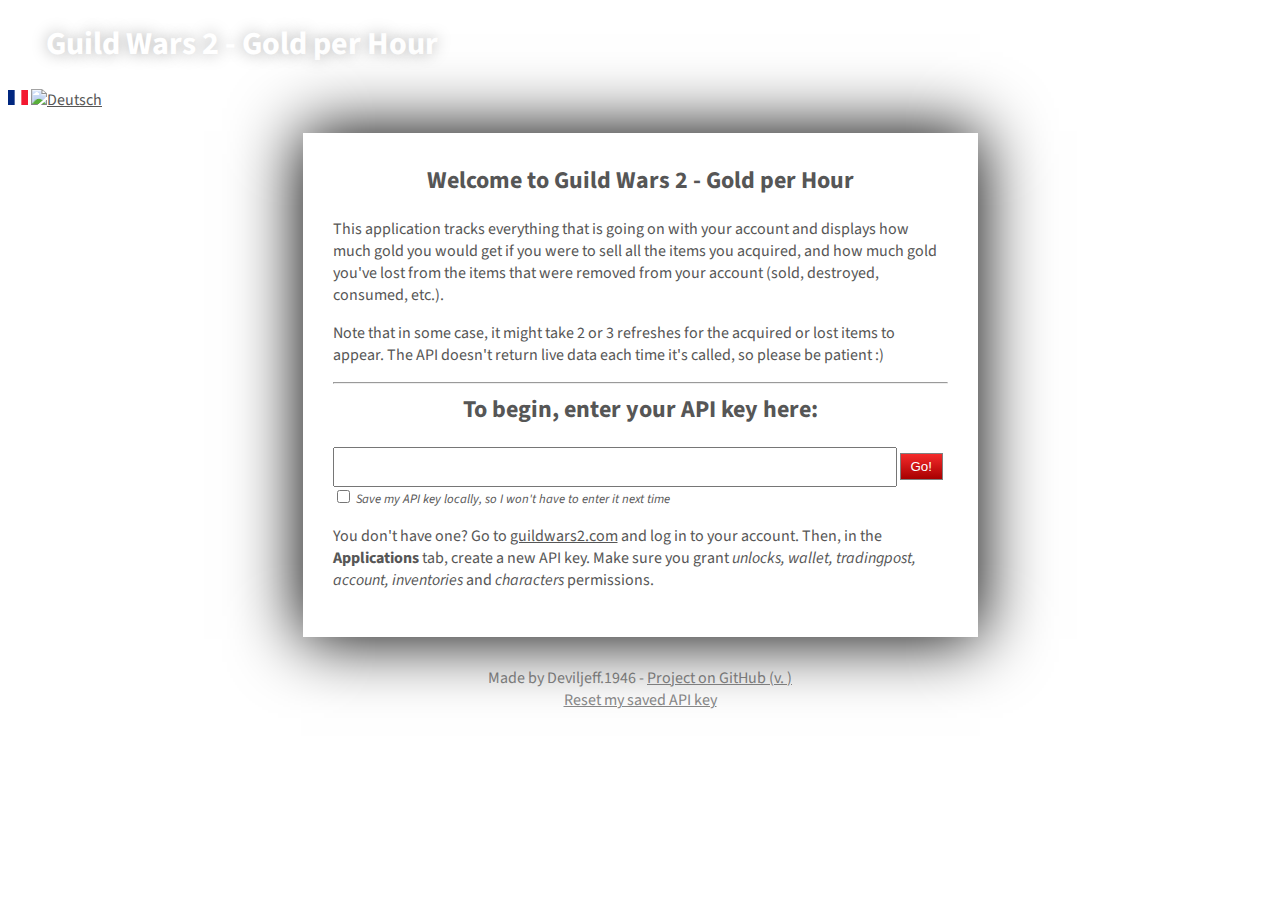
==== commit 95bc6a50: "Handle missing permission" ====
--- a/index.html
+++ b/index.html
@@ -39,7 +39,7 @@
             <br>
             <label class="small" for="saveAPIKey"><input type="checkbox" id="saveAPIKey"> Save my API key locally, so I won't have to enter it next time</label>
             
-            <p>You don't have one? Go to <a href="https://www.guildwars2.com/" target="_blank">guildwars2.com</a> and log in to your account. Then, in the <strong>Applications</strong> tab, create a new API key. Make sure you grant <em>wallet, tradingpost, account, inventories</em> and <em>characters</em> permissions.</p>
+            <p>You don't have one? Go to <a href="https://www.guildwars2.com/" target="_blank">guildwars2.com</a> and log in to your account. Then, in the <strong>Applications</strong> tab, create a new API key. Make sure you grant <em>unlocks, wallet, tradingpost, account, inventories</em> and <em>characters</em> permissions.</p>
             <div class="borderTop"></div>
             <div class="borderRight"></div>
             <div class="borderBottom"></div>
